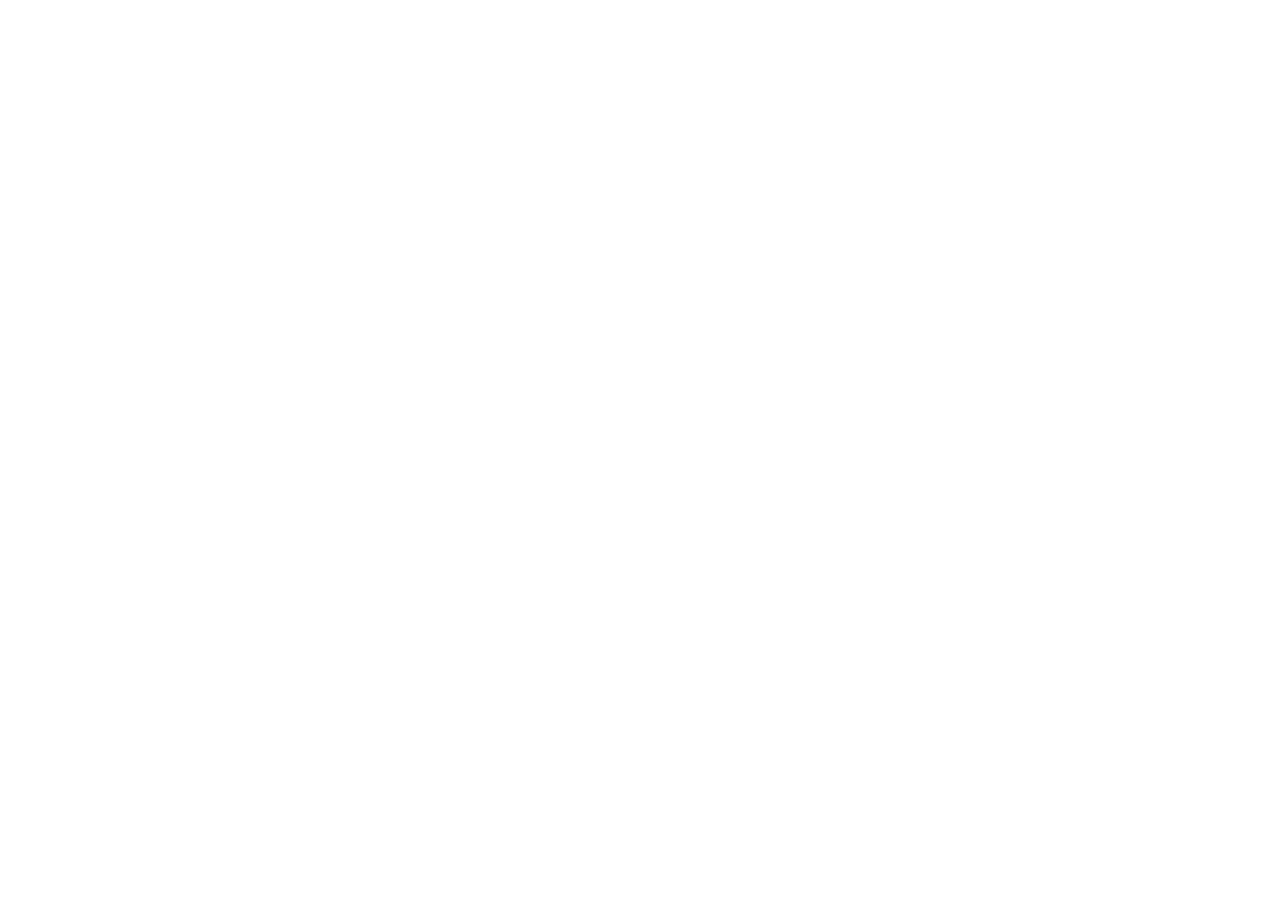
==== index.html @ 56149315 "完成了登陆和注册功能的开发" ====
<!DOCTYPE html>
<html lang="en">

<head>
    <meta charset="UTF-8">
    <meta http-equiv="X-UA-Compatible" content="IE=edge">
    <meta name="viewport" content="width=device-width, initial-scale=1.0">
    <title>Document</title>
</head>

<body>

</body>

</html>
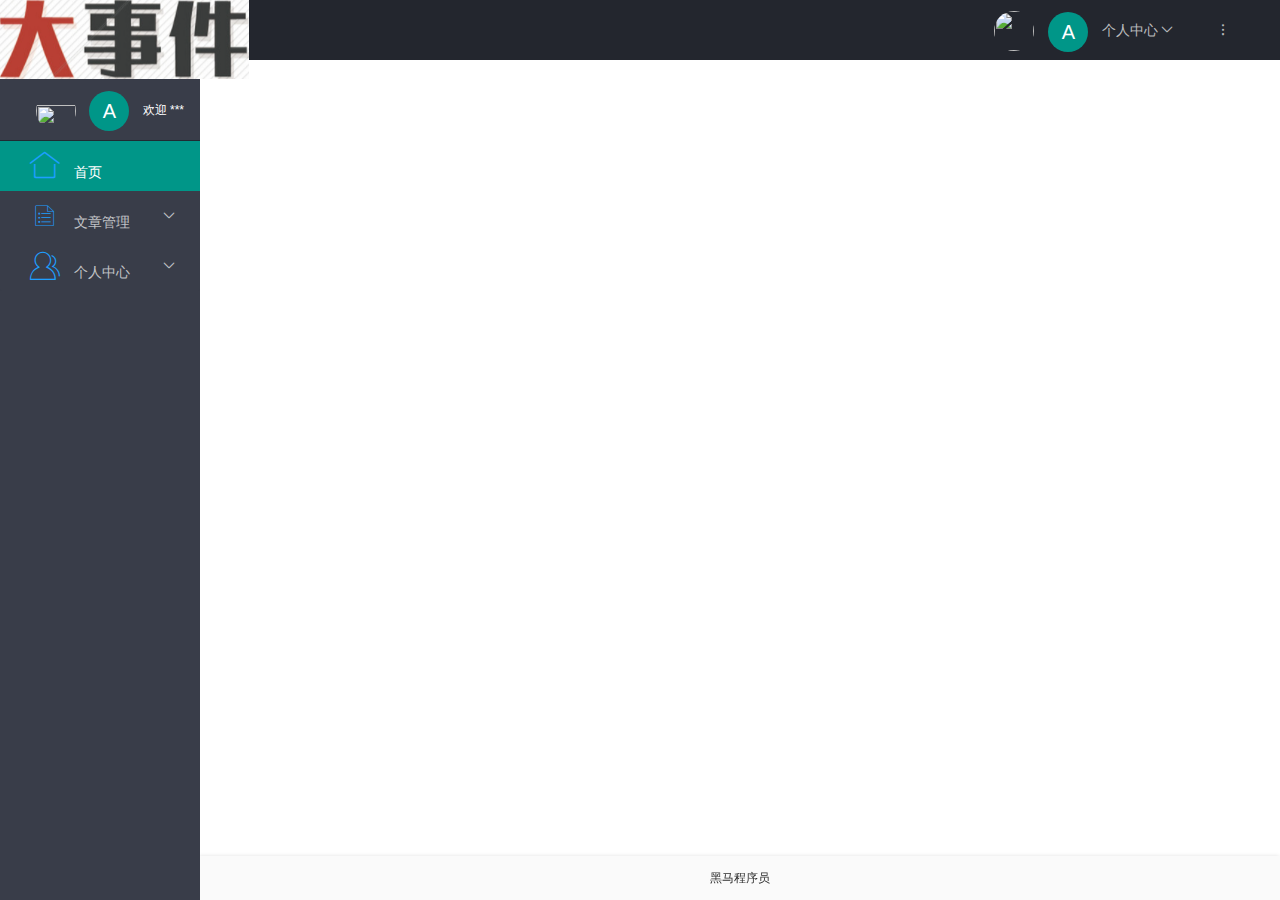
==== commit 5702a556: "完成了主页功能的开发" ====
--- a/index.html
+++ b/index.html
@@ -5,11 +5,123 @@
     <meta charset="UTF-8">
     <meta http-equiv="X-UA-Compatible" content="IE=edge">
     <meta name="viewport" content="width=device-width, initial-scale=1.0">
-    <title>Document</title>
+    <title>后台主页</title>
+    <!-- 导入 layui 的样式表 -->
+    <link rel="stylesheet" href="/layui-v2.6.8/layui/css/layui.css">
+    <!-- 导入自己的样式表 -->
+    <link rel="stylesheet" href="/css/index.css">
 </head>
 
 <body>
+    <div class="layui-layout layui-layout-admin">
+        <div class="layui-header">
+            <div class="layui-logo layui-hide-xs layui-bg-black">
+                <img src="/image/Snipaste_2021-07-27_11-24-51.png" alt="">
+            </div>
+            <!-- 头部区域（可配合layui 已有的水平导航） -->
 
+            <ul class="layui-nav layui-layout-right">
+                <li class="layui-nav-item layui-hide layui-show-md-inline-block">
+                    <a href="javascript:;" class="userinfo">
+                        <img src="//tva1.sinaimg.cn/crop.0.0.118.118.180/5db11ff4gw1e77d3nqrv8j203b03cweg.jpg" class="layui-nav-img">
+                        <span class="text-avatar">A</span> 个人中心&nbsp;&nbsp;
+                    </a>
+                    <dl class="layui-nav-child">
+                        <dd><a href="">基本资料</a></dd>
+                        <dd><a href="">更换头像</a></dd>
+                        <dd><a href="">重置密码</a></dd>
+                        <dd><a href="javascript:;" id="btnLogout"><i class="layui-icon layui-icon-logout" style="font-size: 30px; color: #1E9FFF;"></i> 退出</a></dd>
+                    </dl>
+                </li>
+                <li class="layui-nav-item" lay-header-event="menuRight" lay-unselect>
+                    <a href="javascript:;">
+                        <i class="layui-icon layui-icon-more-vertical"></i>
+                    </a>
+                </li>
+            </ul>
+        </div>
+
+        <div class="layui-side layui-bg-black">
+            <div class="layui-side-scroll">
+                <div class="userinfo">
+                    <img src="//tva1.sinaimg.cn/crop.0.0.118.118.180/5db11ff4gw1e77d3nqrv8j203b03cweg.jpg" class="layui-nav-img">
+                    <span class="text-avatar">A</span>
+                    <span id="welcome"> 欢迎 ***</span>
+                </div>
+                <!-- 左侧导航区域（可配合layui已有的垂直导航） -->
+                <ul class="layui-nav layui-nav-tree" lay-shrink="all">
+                    <li class="layui-nav-item layui-this"><a href="javascript:;" target="fm"><i class="layui-icon layui-icon-home" style="font-size: 30px; color: #1E9FFF;"></i> 首页</a></li>
+                    <li class="layui-nav-item">
+                        <a class="" href="javascript:;"><i class="layui-icon layui-icon-list" style="font-size: 30px; color: #1E9FFF;"></i> 文章管理</a>
+                        <dl class="layui-nav-child">
+                            <dd><a href="javascript:;"><i class="layui-icon layui-icon-app" style="font-size: 30px; color: #1E9FFF;"></i>  文章类别</a></dd>
+                            <dd><a href="javascript:;"><i class="layui-icon layui-icon-app" style="font-size: 30px; color: #1E9FFF;"></i>  文章列表</a></dd>
+                            <dd><a href="javascript:;"><i class="layui-icon layui-icon-app" style="font-size: 30px; color: #1E9FFF;"></i>  发布文章</a></dd>
+                        </dl>
+                    </li>
+                    <li class="layui-nav-item">
+                        <a href="javascript:;"><i class="layui-icon layui-icon-user" style="font-size: 30px; color: #1E9FFF;"></i> 个人中心</a>
+                        <dl class="layui-nav-child">
+                            <dd><a href="javascript:;"><i class="layui-icon layui-icon-app" style="font-size: 30px; color: #1E9FFF;"></i>基本资料</a></dd>
+                            <dd><a href="javascript:;"><i class="layui-icon layui-icon-app" style="font-size: 30px; color: #1E9FFF;"></i>更换头像</a></dd>
+                            <dd><a href="javascript:;"><i class="layui-icon layui-icon-app" style="font-size: 30px; color: #1E9FFF;"></i>重置密码</a></dd>
+                        </dl>
+                    </li>
+
+
+                </ul>
+            </div>
+        </div>
+
+        <div class="layui-body">
+            <!-- 内容主体区域 -->
+            <div style="padding: 15px;"><iframe name="fm" src="" frameborder="0"></iframe></div>
+        </div>
+
+        <div class="layui-footer">
+            <!-- 底部固定区域 -->
+            黑马程序员
+        </div>
+    </div>
+    <!-- 导入 layui 的js 文件 -->
+    <script src="/layui-v2.6.8/layui/layui.js"></script>
+    <!-- 导入 jQuery  -->
+    <script src="/js/jquery.min.js"></script>
+    <!-- 导入自己封装的baseAPI-->
+    <script src="/js/baseAPI.js"></script>
+    <!-- 导入自己的 js 文件 -->
+    <script src="/js/index.js"></script>
+    <script>
+        //JS 
+        layui.use(['element', 'layer', 'util'], function() {
+            var element = layui.element,
+                layer = layui.layer,
+                util = layui.util,
+                $ = layui.$;
+
+            //头部事件
+            util.event('lay-header-event', {
+                //左侧菜单事件
+                menuLeft: function(othis) {
+                    layer.msg('展开左侧菜单的操作', {
+                        icon: 0
+                    });
+                },
+                menuRight: function() {
+                    layer.open({
+                        type: 1,
+                        content: '<div style="padding: 15px;">处理右侧面板的操作</div>',
+                        area: ['260px', '100%'],
+                        offset: 'rt' //右上角
+                            ,
+                        anim: 5,
+                        shadeClose: true
+                    });
+                }
+            });
+
+        });
+    </script>
 </body>
 
 </html>--- a/layui-v2.6.8/layui/css/layui.css
+++ b/layui-v2.6.8/layui/css/layui.css
@@ -0,0 +1 @@
+.layui-inline,img{display:inline-block;vertical-align:middle}h1,h2,h3,h4,h5,h6{font-weight:400}a,body{color:#333}.layui-edge,.layui-header,.layui-inline,.layui-main{position:relative}.layui-edge,hr{height:0;overflow:hidden}.layui-layout-body,.layui-side,.layui-side-scroll{overflow-x:hidden}.layui-edge,.layui-elip,hr{overflow:hidden}.layui-btn,.layui-edge,.layui-inline,img{vertical-align:middle}.layui-btn,.layui-disabled,.layui-icon,.layui-unselect{-moz-user-select:none;-webkit-user-select:none;-ms-user-select:none}blockquote,body,button,dd,div,dl,dt,form,h1,h2,h3,h4,h5,h6,input,li,ol,p,pre,td,textarea,th,ul{margin:0;padding:0;-webkit-tap-highlight-color:rgba(0,0,0,0)}a:active,a:hover{outline:0}img{border:none}li{list-style:none}table{border-collapse:collapse;border-spacing:0}h4,h5,h6{font-size:100%}button,input,optgroup,option,select,textarea{font-family:inherit;font-size:inherit;font-style:inherit;font-weight:inherit;outline:0}pre{white-space:pre-wrap;white-space:-moz-pre-wrap;white-space:-pre-wrap;white-space:-o-pre-wrap;word-wrap:break-word}body{line-height:1.6;color:rgba(0,0,0,.85);font:14px Helvetica Neue,Helvetica,PingFang SC,Tahoma,Arial,sans-serif}hr{line-height:0;margin:10px 0;padding:0;border:none!important;border-bottom:1px solid #eee!important;clear:both;background:0 0}a{text-decoration:none}a:hover{color:#777}a cite{font-style:normal;*cursor:pointer}.layui-border-box,.layui-border-box *{box-sizing:border-box}.layui-box,.layui-box *{box-sizing:content-box}.layui-clear{clear:both;*zoom:1}.layui-clear:after{content:'\20';clear:both;*zoom:1;display:block;height:0}.layui-inline{*display:inline;*zoom:1}.layui-btn,.layui-btn-group,.layui-edge{display:inline-block}.layui-edge{width:0;border-width:6px;border-style:dashed;border-color:transparent}.layui-edge-top{top:-4px;border-bottom-color:#999;border-bottom-style:solid}.layui-edge-right{border-left-color:#999;border-left-style:solid}.layui-edge-bottom{top:2px;border-top-color:#999;border-top-style:solid}.layui-edge-left{border-right-color:#999;border-right-style:solid}.layui-elip{text-overflow:ellipsis;white-space:nowrap}.layui-disabled,.layui-disabled:hover{color:#d2d2d2!important;cursor:not-allowed!important}.layui-circle{border-radius:100%}.layui-show{display:block!important}.layui-hide{display:none!important}.layui-show-v{visibility:visible!important}.layui-hide-v{visibility:hidden!important}@font-face{font-family:layui-icon;src:url(../font/iconfont.eot?v=256);src:url(../font/iconfont.eot?v=256#iefix) format('embedded-opentype'),url(../font/iconfont.woff2?v=256) format('woff2'),url(../font/iconfont.woff?v=256) format('woff'),url(../font/iconfont.ttf?v=256) format('truetype'),url(../font/iconfont.svg?v=256#layui-icon) format('svg')}.layui-icon{font-family:layui-icon!important;font-size:16px;font-style:normal;-webkit-font-smoothing:antialiased;-moz-osx-font-smoothing:grayscale}.layui-icon-reply-fill:before{content:"\e611"}.layui-icon-set-fill:before{content:"\e614"}.layui-icon-menu-fill:before{content:"\e60f"}.layui-icon-search:before{content:"\e615"}.layui-icon-share:before{content:"\e641"}.layui-icon-set-sm:before{content:"\e620"}.layui-icon-engine:before{content:"\e628"}.layui-icon-close:before{content:"\1006"}.layui-icon-close-fill:before{content:"\1007"}.layui-icon-chart-screen:before{content:"\e629"}.layui-icon-star:before{content:"\e600"}.layui-icon-circle-dot:before{content:"\e617"}.layui-icon-chat:before{content:"\e606"}.layui-icon-release:before{content:"\e609"}.layui-icon-list:before{content:"\e60a"}.layui-icon-chart:before{content:"\e62c"}.layui-icon-ok-circle:before{content:"\1005"}.layui-icon-layim-theme:before{content:"\e61b"}.layui-icon-table:before{content:"\e62d"}.layui-icon-right:before{content:"\e602"}.layui-icon-left:before{content:"\e603"}.layui-icon-cart-simple:before{content:"\e698"}.layui-icon-face-cry:before{content:"\e69c"}.layui-icon-face-smile:before{content:"\e6af"}.layui-icon-survey:before{content:"\e6b2"}.layui-icon-tree:before{content:"\e62e"}.layui-icon-ie:before{content:"\e7bb"}.layui-icon-upload-circle:before{content:"\e62f"}.layui-icon-add-circle:before{content:"\e61f"}.layui-icon-download-circle:before{content:"\e601"}.layui-icon-templeate-1:before{content:"\e630"}.layui-icon-util:before{content:"\e631"}.layui-icon-face-surprised:before{content:"\e664"}.layui-icon-edit:before{content:"\e642"}.layui-icon-speaker:before{content:"\e645"}.layui-icon-down:before{content:"\e61a"}.layui-icon-file:before{content:"\e621"}.layui-icon-layouts:before{content:"\e632"}.layui-icon-rate-half:before{content:"\e6c9"}.layui-icon-add-circle-fine:before{content:"\e608"}.layui-icon-prev-circle:before{content:"\e633"}.layui-icon-read:before{content:"\e705"}.layui-icon-404:before{content:"\e61c"}.layui-icon-carousel:before{content:"\e634"}.layui-icon-help:before{content:"\e607"}.layui-icon-code-circle:before{content:"\e635"}.layui-icon-windows:before{content:"\e67f"}.layui-icon-water:before{content:"\e636"}.layui-icon-username:before{content:"\e66f"}.layui-icon-find-fill:before{content:"\e670"}.layui-icon-about:before{content:"\e60b"}.layui-icon-location:before{content:"\e715"}.layui-icon-up:before{content:"\e619"}.layui-icon-pause:before{content:"\e651"}.layui-icon-date:before{content:"\e637"}.layui-icon-layim-uploadfile:before{content:"\e61d"}.layui-icon-delete:before{content:"\e640"}.layui-icon-play:before{content:"\e652"}.layui-icon-top:before{content:"\e604"}.layui-icon-firefox:before{content:"\e686"}.layui-icon-friends:before{content:"\e612"}.layui-icon-refresh-3:before{content:"\e9aa"}.layui-icon-ok:before{content:"\e605"}.layui-icon-layer:before{content:"\e638"}.layui-icon-face-smile-fine:before{content:"\e60c"}.layui-icon-dollar:before{content:"\e659"}.layui-icon-group:before{content:"\e613"}.layui-icon-layim-download:before{content:"\e61e"}.layui-icon-picture-fine:before{content:"\e60d"}.layui-icon-link:before{content:"\e64c"}.layui-icon-diamond:before{content:"\e735"}.layui-icon-log:before{content:"\e60e"}.layui-icon-key:before{content:"\e683"}.layui-icon-rate-solid:before{content:"\e67a"}.layui-icon-fonts-del:before{content:"\e64f"}.layui-icon-unlink:before{content:"\e64d"}.layui-icon-fonts-clear:before{content:"\e639"}.layui-icon-triangle-r:before{content:"\e623"}.layui-icon-circle:before{content:"\e63f"}.layui-icon-radio:before{content:"\e643"}.layui-icon-align-center:before{content:"\e647"}.layui-icon-align-right:before{content:"\e648"}.layui-icon-align-left:before{content:"\e649"}.layui-icon-loading-1:before{content:"\e63e"}.layui-icon-return:before{content:"\e65c"}.layui-icon-fonts-strong:before{content:"\e62b"}.layui-icon-upload:before{content:"\e67c"}.layui-icon-dialogue:before{content:"\e63a"}.layui-icon-video:before{content:"\e6ed"}.layui-icon-headset:before{content:"\e6fc"}.layui-icon-cellphone-fine:before{content:"\e63b"}.layui-icon-add-1:before{content:"\e654"}.layui-icon-face-smile-b:before{content:"\e650"}.layui-icon-fonts-html:before{content:"\e64b"}.layui-icon-screen-full:before{content:"\e622"}.layui-icon-form:before{content:"\e63c"}.layui-icon-cart:before{content:"\e657"}.layui-icon-camera-fill:before{content:"\e65d"}.layui-icon-tabs:before{content:"\e62a"}.layui-icon-heart-fill:before{content:"\e68f"}.layui-icon-fonts-code:before{content:"\e64e"}.layui-icon-ios:before{content:"\e680"}.layui-icon-at:before{content:"\e687"}.layui-icon-fire:before{content:"\e756"}.layui-icon-set:before{content:"\e716"}.layui-icon-fonts-u:before{content:"\e646"}.layui-icon-triangle-d:before{content:"\e625"}.layui-icon-tips:before{content:"\e702"}.layui-icon-picture:before{content:"\e64a"}.layui-icon-more-vertical:before{content:"\e671"}.layui-icon-bluetooth:before{content:"\e689"}.layui-icon-flag:before{content:"\e66c"}.layui-icon-loading:before{content:"\e63d"}.layui-icon-fonts-i:before{content:"\e644"}.layui-icon-refresh-1:before{content:"\e666"}.layui-icon-rmb:before{content:"\e65e"}.layui-icon-addition:before{content:"\e624"}.layui-icon-home:before{content:"\e68e"}.layui-icon-time:before{content:"\e68d"}.layui-icon-user:before{content:"\e770"}.layui-icon-notice:before{content:"\e667"}.layui-icon-chrome:before{content:"\e68a"}.layui-icon-edge:before{content:"\e68b"}.layui-icon-login-weibo:before{content:"\e675"}.layui-icon-voice:before{content:"\e688"}.layui-icon-upload-drag:before{content:"\e681"}.layui-icon-login-qq:before{content:"\e676"}.layui-icon-snowflake:before{content:"\e6b1"}.layui-icon-heart:before{content:"\e68c"}.layui-icon-logout:before{content:"\e682"}.layui-icon-file-b:before{content:"\e655"}.layui-icon-template:before{content:"\e663"}.layui-icon-transfer:before{content:"\e691"}.layui-icon-auz:before{content:"\e672"}.layui-icon-console:before{content:"\e665"}.layui-icon-app:before{content:"\e653"}.layui-icon-prev:before{content:"\e65a"}.layui-icon-website:before{content:"\e7ae"}.layui-icon-next:before{content:"\e65b"}.layui-icon-component:before{content:"\e857"}.layui-icon-android:before{content:"\e684"}.layui-icon-more:before{content:"\e65f"}.layui-icon-login-wechat:before{content:"\e677"}.layui-icon-shrink-right:before{content:"\e668"}.layui-icon-spread-left:before{content:"\e66b"}.layui-icon-camera:before{content:"\e660"}.layui-icon-note:before{content:"\e66e"}.layui-icon-refresh:before{content:"\e669"}.layui-icon-female:before{content:"\e661"}.layui-icon-male:before{content:"\e662"}.layui-icon-screen-restore:before{content:"\e758"}.layui-icon-password:before{content:"\e673"}.layui-icon-senior:before{content:"\e674"}.layui-icon-theme:before{content:"\e66a"}.layui-icon-tread:before{content:"\e6c5"}.layui-icon-praise:before{content:"\e6c6"}.layui-icon-star-fill:before{content:"\e658"}.layui-icon-rate:before{content:"\e67b"}.layui-icon-template-1:before{content:"\e656"}.layui-icon-vercode:before{content:"\e679"}.layui-icon-service:before{content:"\e626"}.layui-icon-cellphone:before{content:"\e678"}.layui-icon-print:before{content:"\e66d"}.layui-icon-cols:before{content:"\e610"}.layui-icon-wifi:before{content:"\e7e0"}.layui-icon-export:before{content:"\e67d"}.layui-icon-rss:before{content:"\e808"}.layui-icon-slider:before{content:"\e714"}.layui-icon-email:before{content:"\e618"}.layui-icon-subtraction:before{content:"\e67e"}.layui-icon-mike:before{content:"\e6dc"}.layui-icon-light:before{content:"\e748"}.layui-icon-gift:before{content:"\e627"}.layui-icon-mute:before{content:"\e685"}.layui-icon-reduce-circle:before{content:"\e616"}.layui-icon-music:before{content:"\e690"}.layui-main{width:1140px;margin:0 auto}.layui-header{z-index:1000;height:60px}.layui-header a:hover{transition:all .5s;-webkit-transition:all .5s}.layui-side{position:fixed;left:0;top:0;bottom:0;z-index:999;width:200px}.layui-side-scroll{position:relative;width:220px;height:100%}.layui-body{position:relative;left:200px;right:0;top:0;bottom:0;z-index:900;width:auto;box-sizing:border-box}.layui-layout-admin .layui-header{position:fixed;top:0;left:0;right:0;background-color:#23262E}.layui-layout-admin .layui-side{top:60px;width:200px;overflow-x:hidden}.layui-layout-admin .layui-body{position:absolute;top:60px;padding-bottom:44px}.layui-layout-admin .layui-main{width:auto;margin:0 15px}.layui-layout-admin .layui-footer{position:fixed;left:200px;right:0;bottom:0;z-index:990;height:44px;line-height:44px;padding:0 15px;box-shadow:-1px 0 4px rgb(0 0 0 / 12%);background-color:#FAFAFA}.layui-layout-admin .layui-logo{position:absolute;left:0;top:0;width:200px;height:100%;line-height:60px;text-align:center;color:#009688;font-size:16px;box-shadow:0 1px 2px 0 rgb(0 0 0 / 15%)}.layui-layout-admin .layui-header .layui-nav{background:0 0}.layui-layout-left{position:absolute!important;left:200px;top:0}.layui-layout-right{position:absolute!important;right:0;top:0}.layui-container{position:relative;margin:0 auto;padding:0 15px;box-sizing:border-box}.layui-fluid{position:relative;margin:0 auto;padding:0 15px}.layui-row:after,.layui-row:before{content:"";display:block;clear:both}.layui-col-lg1,.layui-col-lg10,.layui-col-lg11,.layui-col-lg12,.layui-col-lg2,.layui-col-lg3,.layui-col-lg4,.layui-col-lg5,.layui-col-lg6,.layui-col-lg7,.layui-col-lg8,.layui-col-lg9,.layui-col-md1,.layui-col-md10,.layui-col-md11,.layui-col-md12,.layui-col-md2,.layui-col-md3,.layui-col-md4,.layui-col-md5,.layui-col-md6,.layui-col-md7,.layui-col-md8,.layui-col-md9,.layui-col-sm1,.layui-col-sm10,.layui-col-sm11,.layui-col-sm12,.layui-col-sm2,.layui-col-sm3,.layui-col-sm4,.layui-col-sm5,.layui-col-sm6,.layui-col-sm7,.layui-col-sm8,.layui-col-sm9,.layui-col-xs1,.layui-col-xs10,.layui-col-xs11,.layui-col-xs12,.layui-col-xs2,.layui-col-xs3,.layui-col-xs4,.layui-col-xs5,.layui-col-xs6,.layui-col-xs7,.layui-col-xs8,.layui-col-xs9{position:relative;display:block;box-sizing:border-box}.layui-col-xs1,.layui-col-xs10,.layui-col-xs11,.layui-col-xs12,.layui-col-xs2,.layui-col-xs3,.layui-col-xs4,.layui-col-xs5,.layui-col-xs6,.layui-col-xs7,.layui-col-xs8,.layui-col-xs9{float:left}.layui-col-xs1{width:8.33333333%}.layui-col-xs2{width:16.66666667%}.layui-col-xs3{width:25%}.layui-col-xs4{width:33.33333333%}.layui-col-xs5{width:41.66666667%}.layui-col-xs6{width:50%}.layui-col-xs7{width:58.33333333%}.layui-col-xs8{width:66.66666667%}.layui-col-xs9{width:75%}.layui-col-xs10{width:83.33333333%}.layui-col-xs11{width:91.66666667%}.layui-col-xs12{width:100%}.layui-col-xs-offset1{margin-left:8.33333333%}.layui-col-xs-offset2{margin-left:16.66666667%}.layui-col-xs-offset3{margin-left:25%}.layui-col-xs-offset4{margin-left:33.33333333%}.layui-col-xs-offset5{margin-left:41.66666667%}.layui-col-xs-offset6{margin-left:50%}.layui-col-xs-offset7{margin-left:58.33333333%}.layui-col-xs-offset8{margin-left:66.66666667%}.layui-col-xs-offset9{margin-left:75%}.layui-col-xs-offset10{margin-left:83.33333333%}.layui-col-xs-offset11{margin-left:91.66666667%}.layui-col-xs-offset12{margin-left:100%}@media screen and (max-width:768px){.layui-hide-xs{display:none!important}.layui-show-xs-block{display:block!important}.layui-show-xs-inline{display:inline!important}.layui-show-xs-inline-block{display:inline-block!important}}@media screen and (min-width:768px){.layui-container{width:750px}.layui-hide-sm{display:none!important}.layui-show-sm-block{display:block!important}.layui-show-sm-inline{display:inline!important}.layui-show-sm-inline-block{display:inline-block!important}.layui-col-sm1,.layui-col-sm10,.layui-col-sm11,.layui-col-sm12,.layui-col-sm2,.layui-col-sm3,.layui-col-sm4,.layui-col-sm5,.layui-col-sm6,.layui-col-sm7,.layui-col-sm8,.layui-col-sm9{float:left}.layui-col-sm1{width:8.33333333%}.layui-col-sm2{width:16.66666667%}.layui-col-sm3{width:25%}.layui-col-sm4{width:33.33333333%}.layui-col-sm5{width:41.66666667%}.layui-col-sm6{width:50%}.layui-col-sm7{width:58.33333333%}.layui-col-sm8{width:66.66666667%}.layui-col-sm9{width:75%}.layui-col-sm10{width:83.33333333%}.layui-col-sm11{width:91.66666667%}.layui-col-sm12{width:100%}.layui-col-sm-offset1{margin-left:8.33333333%}.layui-col-sm-offset2{margin-left:16.66666667%}.layui-col-sm-offset3{margin-left:25%}.layui-col-sm-offset4{margin-left:33.33333333%}.layui-col-sm-offset5{margin-left:41.66666667%}.layui-col-sm-offset6{margin-left:50%}.layui-col-sm-offset7{margin-left:58.33333333%}.layui-col-sm-offset8{margin-left:66.66666667%}.layui-col-sm-offset9{margin-left:75%}.layui-col-sm-offset10{margin-left:83.33333333%}.layui-col-sm-offset11{margin-left:91.66666667%}.layui-col-sm-offset12{margin-left:100%}}@media screen and (min-width:992px){.layui-container{width:970px}.layui-hide-md{display:none!important}.layui-show-md-block{display:block!important}.layui-show-md-inline{display:inline!important}.layui-show-md-inline-block{display:inline-block!important}.layui-col-md1,.layui-col-md10,.layui-col-md11,.layui-col-md12,.layui-col-md2,.layui-col-md3,.layui-col-md4,.layui-col-md5,.layui-col-md6,.layui-col-md7,.layui-col-md8,.layui-col-md9{float:left}.layui-col-md1{width:8.33333333%}.layui-col-md2{width:16.66666667%}.layui-col-md3{width:25%}.layui-col-md4{width:33.33333333%}.layui-col-md5{width:41.66666667%}.layui-col-md6{width:50%}.layui-col-md7{width:58.33333333%}.layui-col-md8{width:66.66666667%}.layui-col-md9{width:75%}.layui-col-md10{width:83.33333333%}.layui-col-md11{width:91.66666667%}.layui-col-md12{width:100%}.layui-col-md-offset1{margin-left:8.33333333%}.layui-col-md-offset2{margin-left:16.66666667%}.layui-col-md-offset3{margin-left:25%}.layui-col-md-offset4{margin-left:33.33333333%}.layui-col-md-offset5{margin-left:41.66666667%}.layui-col-md-offset6{margin-left:50%}.layui-col-md-offset7{margin-left:58.33333333%}.layui-col-md-offset8{margin-left:66.66666667%}.layui-col-md-offset9{margin-left:75%}.layui-col-md-offset10{margin-left:83.33333333%}.layui-col-md-offset11{margin-left:91.66666667%}.layui-col-md-offset12{margin-left:100%}}@media screen and (min-width:1200px){.layui-container{width:1170px}.layui-hide-lg{display:none!important}.layui-show-lg-block{display:block!important}.layui-show-lg-inline{display:inline!important}.layui-show-lg-inline-block{display:inline-block!important}.layui-col-lg1,.layui-col-lg10,.layui-col-lg11,.layui-col-lg12,.layui-col-lg2,.layui-col-lg3,.layui-col-lg4,.layui-col-lg5,.layui-col-lg6,.layui-col-lg7,.layui-col-lg8,.layui-col-lg9{float:left}.layui-col-lg1{width:8.33333333%}.layui-col-lg2{width:16.66666667%}.layui-col-lg3{width:25%}.layui-col-lg4{width:33.33333333%}.layui-col-lg5{width:41.66666667%}.layui-col-lg6{width:50%}.layui-col-lg7{width:58.33333333%}.layui-col-lg8{width:66.66666667%}.layui-col-lg9{width:75%}.layui-col-lg10{width:83.33333333%}.layui-col-lg11{width:91.66666667%}.layui-col-lg12{width:100%}.layui-col-lg-offset1{margin-left:8.33333333%}.layui-col-lg-offset2{margin-left:16.66666667%}.layui-col-lg-offset3{margin-left:25%}.layui-col-lg-offset4{margin-left:33.33333333%}.layui-col-lg-offset5{margin-left:41.66666667%}.layui-col-lg-offset6{margin-left:50%}.layui-col-lg-offset7{margin-left:58.33333333%}.layui-col-lg-offset8{margin-left:66.66666667%}.layui-col-lg-offset9{margin-left:75%}.layui-col-lg-offset10{margin-left:83.33333333%}.layui-col-lg-offset11{margin-left:91.66666667%}.layui-col-lg-offset12{margin-left:100%}}.layui-col-space1{margin:-.5px}.layui-col-space1>*{padding:.5px}.layui-col-space2{margin:-1px}.layui-col-space2>*{padding:1px}.layui-col-space4{margin:-2px}.layui-col-space4>*{padding:2px}.layui-col-space5{margin:-2.5px}.layui-col-space5>*{padding:2.5px}.layui-col-space6{margin:-3px}.layui-col-space6>*{padding:3px}.layui-col-space8{margin:-4px}.layui-col-space8>*{padding:4px}.layui-col-space10{margin:-5px}.layui-col-space10>*{padding:5px}.layui-col-space12{margin:-6px}.layui-col-space12>*{padding:6px}.layui-col-space14{margin:-7px}.layui-col-space14>*{padding:7px}.layui-col-space15{margin:-7.5px}.layui-col-space15>*{padding:7.5px}.layui-col-space16{margin:-8px}.layui-col-space16>*{padding:8px}.layui-col-space18{margin:-9px}.layui-col-space18>*{padding:9px}.layui-col-space20{margin:-10px}.layui-col-space20>*{padding:10px}.layui-col-space22{margin:-11px}.layui-col-space22>*{padding:11px}.layui-col-space24{margin:-12px}.layui-col-space24>*{padding:12px}.layui-col-space25{margin:-12.5px}.layui-col-space25>*{padding:12.5px}.layui-col-space26{margin:-13px}.layui-col-space26>*{padding:13px}.layui-col-space28{margin:-14px}.layui-col-space28>*{padding:14px}.layui-col-space30{margin:-15px}.layui-col-space30>*{padding:15px}.layui-btn,.layui-input,.layui-select,.layui-textarea,.layui-upload-button{outline:0;-webkit-appearance:none;transition:all .3s;-webkit-transition:all .3s;box-sizing:border-box}.layui-elem-quote{margin-bottom:10px;padding:15px;line-height:1.6;border-left:5px solid #5FB878;border-radius:0 2px 2px 0;background-color:#FAFAFA}.layui-quote-nm{border-style:solid;border-width:1px 1px 1px 5px;background:0 0}.layui-elem-field{margin-bottom:10px;padding:0;border-width:1px;border-style:solid}.layui-elem-field legend{margin-left:20px;padding:0 10px;font-size:20px;font-weight:300}.layui-field-title{margin:10px 0 20px;border-width:1px 0 0}.layui-field-box{padding:15px}.layui-field-title .layui-field-box{padding:10px 0}.layui-progress{position:relative;height:6px;border-radius:20px;background-color:#eee}.layui-progress-bar{position:absolute;left:0;top:0;width:0;max-width:100%;height:6px;border-radius:20px;text-align:right;background-color:#5FB878;transition:all .3s;-webkit-transition:all .3s}.layui-progress-big,.layui-progress-big .layui-progress-bar{height:18px;line-height:18px}.layui-progress-text{position:relative;top:-20px;line-height:18px;font-size:12px;color:#666}.layui-progress-big .layui-progress-text{position:static;padding:0 10px;color:#fff}.layui-collapse{border-width:1px;border-style:solid;border-radius:2px}.layui-colla-content,.layui-colla-item{border-top-width:1px;border-top-style:solid}.layui-colla-item:first-child{border-top:none}.layui-colla-title{position:relative;height:42px;line-height:42px;padding:0 15px 0 35px;color:#333;background-color:#FAFAFA;cursor:pointer;font-size:14px;overflow:hidden}.layui-colla-content{display:none;padding:10px 15px;line-height:1.6;color:#666}.layui-colla-icon{position:absolute;left:15px;top:0;font-size:14px}.layui-card-body,.layui-card-header,.layui-form-label,.layui-form-mid,.layui-form-select,.layui-input-block,.layui-input-inline,.layui-panel,.layui-textarea{position:relative}.layui-card{margin-bottom:15px;border-radius:2px;background-color:#fff;box-shadow:0 1px 2px 0 rgba(0,0,0,.05)}.layui-form-select dl,.layui-panel{box-shadow:1px 1px 4px rgb(0 0 0 / 8%)}.layui-card:last-child{margin-bottom:0}.layui-card-header{height:42px;line-height:42px;padding:0 15px;border-bottom:1px solid #f6f6f6;color:#333;border-radius:2px 2px 0 0;font-size:14px}.layui-card-body{padding:10px 15px;line-height:24px}.layui-card-body[pad15]{padding:15px}.layui-card-body[pad20]{padding:20px}.layui-card-body .layui-table{margin:5px 0}.layui-card .layui-tab{margin:0}.layui-panel{border-width:1px;border-style:solid;border-radius:2px;background-color:#fff;color:#666}.layui-bg-black,.layui-bg-blue,.layui-bg-cyan,.layui-bg-green,.layui-bg-orange,.layui-bg-red{color:#fff!important}.layui-panel-window{position:relative;padding:15px;border-radius:0;border-top:5px solid #eee;background-color:#fff}.layui-border,.layui-border-black,.layui-border-blue,.layui-border-cyan,.layui-border-green,.layui-border-orange,.layui-border-red{border-width:1px;border-style:solid}.layui-auxiliar-moving{position:fixed;left:0;right:0;top:0;bottom:0;width:100%;height:100%;background:0 0;z-index:9999999999}.layui-bg-red{background-color:#FF5722!important}.layui-bg-orange{background-color:#FFB800!important}.layui-bg-green{background-color:#009688!important}.layui-bg-cyan{background-color:#2F4056!important}.layui-bg-blue{background-color:#1E9FFF!important}.layui-bg-black{background-color:#393D49!important}.layui-bg-gray{background-color:#FAFAFA!important;color:#666!important}.layui-badge-rim,.layui-border,.layui-colla-content,.layui-colla-item,.layui-collapse,.layui-elem-field,.layui-form-pane .layui-form-item[pane],.layui-form-pane .layui-form-label,.layui-input,.layui-layedit,.layui-layedit-tool,.layui-panel,.layui-quote-nm,.layui-select,.layui-tab-bar,.layui-tab-card,.layui-tab-title,.layui-tab-title .layui-this:after,.layui-textarea{border-color:#eee}.layui-border{color:#666!important}.layui-border-red{border-color:#FF5722!important;color:#FF5722!important}.layui-border-orange{border-color:#FFB800!important;color:#FFB800!important}.layui-border-green{border-color:#009688!important;color:#009688!important}.layui-border-cyan{border-color:#2F4056!important;color:#2F4056!important}.layui-border-blue{border-color:#1E9FFF!important;color:#1E9FFF!important}.layui-border-black{border-color:#393D49!important;color:#393D49!important}.layui-timeline-item:before{background-color:#eee}.layui-text{line-height:1.6;font-size:14px;color:#666}.layui-text h1,.layui-text h2,.layui-text h3{font-weight:500;color:#333}.layui-text h1{font-size:30px}.layui-text h2{font-size:24px}.layui-text h3{font-size:18px}.layui-text a:not(.layui-btn){color:#01AAED}.layui-text a:not(.layui-btn):hover{text-decoration:underline}.layui-text ul{padding:5px 0 5px 15px}.layui-text ul li{margin-top:5px;list-style-type:disc}.layui-text em,.layui-word-aux{color:#999!important;padding-left:5px!important;padding-right:5px!important}.layui-text p{margin:10px 0}.layui-text p:first-child{margin-top:0}.layui-font-12{font-size:12px!important}.layui-font-14{font-size:14px!important}.layui-font-16{font-size:16px!important}.layui-font-18{font-size:18px!important}.layui-font-20{font-size:20px!important}.layui-font-red{color:#FF5722!important}.layui-font-orange{color:#FFB800!important}.layui-font-green{color:#009688!important}.layui-font-cyan{color:#2F4056!important}.layui-font-blue{color:#01AAED!important}.layui-font-black{color:#000!important}.layui-font-gray{color:#c2c2c2!important}.layui-btn{height:38px;line-height:38px;border:1px solid transparent;padding:0 18px;background-color:#009688;color:#fff;white-space:nowrap;text-align:center;font-size:14px;border-radius:2px;cursor:pointer}.layui-btn:hover{opacity:.8;filter:alpha(opacity=80);color:#fff}.layui-btn:active{opacity:1;filter:alpha(opacity=100)}.layui-btn+.layui-btn{margin-left:10px}.layui-btn-container{font-size:0}.layui-btn-container .layui-btn{margin-right:10px;margin-bottom:10px}.layui-btn-container .layui-btn+.layui-btn{margin-left:0}.layui-table .layui-btn-container .layui-btn{margin-bottom:9px}.layui-btn-radius{border-radius:100px}.layui-btn .layui-icon{padding:0 2px;vertical-align:middle\9;vertical-align:bottom}.layui-btn-primary{border-color:#d2d2d2;background:0 0;color:#666}.layui-btn-primary:hover{border-color:#009688;color:#333}.layui-btn-normal{background-color:#1E9FFF}.layui-btn-warm{background-color:#FFB800}.layui-btn-danger{background-color:#FF5722}.layui-btn-checked{background-color:#5FB878}.layui-btn-disabled,.layui-btn-disabled:active,.layui-btn-disabled:hover{border-color:#eee!important;background-color:#FBFBFB!important;color:#d2d2d2!important;cursor:not-allowed!important;opacity:1}.layui-btn-lg{height:44px;line-height:44px;padding:0 25px;font-size:16px}.layui-btn-sm{height:30px;line-height:30px;padding:0 10px;font-size:12px}.layui-btn-xs{height:22px;line-height:22px;padding:0 5px;font-size:12px}.layui-btn-xs i{font-size:12px!important}.layui-btn-group{vertical-align:middle;font-size:0}.layui-btn-group .layui-btn{margin-left:0!important;margin-right:0!important;border-left:1px solid rgba(255,255,255,.5);border-radius:0}.layui-btn-group .layui-btn-primary{border-left:none}.layui-btn-group .layui-btn-primary:hover{border-color:#d2d2d2;color:#009688}.layui-btn-group .layui-btn:first-child{border-left:none;border-radius:2px 0 0 2px}.layui-btn-group .layui-btn-primary:first-child{border-left:1px solid #d2d2d2}.layui-btn-group .layui-btn:last-child{border-radius:0 2px 2px 0}.layui-btn-group .layui-btn+.layui-btn{margin-left:0}.layui-btn-group+.layui-btn-group{margin-left:10px}.layui-btn-fluid{width:100%}.layui-input,.layui-select,.layui-textarea{height:38px;line-height:1.3;line-height:38px\9;border-width:1px;border-style:solid;background-color:#fff;color:rgba(0,0,0,.85);border-radius:2px}.layui-input::-webkit-input-placeholder,.layui-select::-webkit-input-placeholder,.layui-textarea::-webkit-input-placeholder{line-height:1.3}.layui-input,.layui-textarea{display:block;width:100%;padding-left:10px}.layui-input:hover,.layui-textarea:hover{border-color:#eee!important}.layui-input:focus,.layui-textarea:focus{border-color:#d2d2d2!important}.layui-textarea{min-height:100px;height:auto;line-height:20px;padding:6px 10px;resize:vertical}.layui-select{padding:0 10px}.layui-form input[type=checkbox],.layui-form input[type=radio],.layui-form select{display:none}.layui-form [lay-ignore]{display:initial}.layui-form-item{margin-bottom:15px;clear:both;*zoom:1}.layui-form-item:after{content:'\20';clear:both;*zoom:1;display:block;height:0}.layui-form-label{float:left;display:block;padding:9px 15px;width:80px;font-weight:400;line-height:20px;text-align:right}.layui-form-label-col{display:block;float:none;padding:9px 0;line-height:20px;text-align:left}.layui-form-item .layui-inline{margin-bottom:5px;margin-right:10px}.layui-input-block{margin-left:110px;min-height:36px}.layui-input-inline{display:inline-block;vertical-align:middle}.layui-form-item .layui-input-inline{float:left;width:190px;margin-right:10px}.layui-form-text .layui-input-inline{width:auto}.layui-form-mid{float:left;display:block;padding:9px 0!important;line-height:20px;margin-right:10px}.layui-form-danger+.layui-form-select .layui-input,.layui-form-danger:focus{border-color:#FF5722!important}.layui-form-select .layui-input{padding-right:30px;cursor:pointer}.layui-form-select .layui-edge{position:absolute;right:10px;top:50%;margin-top:-3px;cursor:pointer;border-width:6px;border-top-color:#c2c2c2;border-top-style:solid;transition:all .3s;-webkit-transition:all .3s}.layui-form-select dl{display:none;position:absolute;left:0;top:42px;padding:5px 0;z-index:899;min-width:100%;border:1px solid #eee;max-height:300px;overflow-y:auto;background-color:#fff;border-radius:2px;box-sizing:border-box}.layui-form-select dl dd,.layui-form-select dl dt{padding:0 10px;line-height:36px;white-space:nowrap;overflow:hidden;text-overflow:ellipsis}.layui-form-select dl dt{font-size:12px;color:#999}.layui-form-select dl dd{cursor:pointer}.layui-form-select dl dd:hover{background-color:#F6F6F6;-webkit-transition:.5s all;transition:.5s all}.layui-form-select .layui-select-group dd{padding-left:20px}.layui-form-select dl dd.layui-select-tips{padding-left:10px!important;color:#999}.layui-form-select dl dd.layui-this{background-color:#5FB878;color:#fff}.layui-form-checkbox,.layui-form-select dl dd.layui-disabled{background-color:#fff}.layui-form-selected dl{display:block}.layui-form-checkbox,.layui-form-checkbox *,.layui-form-switch{display:inline-block;vertical-align:middle}.layui-form-selected .layui-edge{margin-top:-9px;-webkit-transform:rotate(180deg);transform:rotate(180deg);margin-top:-3px\9}:root .layui-form-selected .layui-edge{margin-top:-9px\0/IE9}.layui-form-selectup dl{top:auto;bottom:42px}.layui-select-none{margin:5px 0;text-align:center;color:#999}.layui-select-disabled .layui-disabled{border-color:#eee!important}.layui-select-disabled .layui-edge{border-top-color:#d2d2d2}.layui-form-checkbox{position:relative;height:30px;line-height:30px;margin-right:10px;padding-right:30px;cursor:pointer;font-size:0;-webkit-transition:.1s linear;transition:.1s linear;box-sizing:border-box}.layui-form-checkbox span{padding:0 10px;height:100%;font-size:14px;border-radius:2px 0 0 2px;background-color:#d2d2d2;color:#fff;overflow:hidden;white-space:nowrap;text-overflow:ellipsis}.layui-form-checkbox:hover span{background-color:#c2c2c2}.layui-form-checkbox i{position:absolute;right:0;top:0;width:30px;height:28px;border:1px solid #d2d2d2;border-left:none;border-radius:0 2px 2px 0;color:#fff;font-size:20px;text-align:center}.layui-form-checkbox:hover i{border-color:#c2c2c2;color:#c2c2c2}.layui-form-checked,.layui-form-checked:hover{border-color:#5FB878}.layui-form-checked span,.layui-form-checked:hover span{background-color:#5FB878}.layui-form-checked i,.layui-form-checked:hover i{color:#5FB878}.layui-form-item .layui-form-checkbox{margin-top:4px}.layui-form-checkbox[lay-skin=primary]{height:auto!important;line-height:normal!important;min-width:18px;min-height:18px;border:none!important;margin-right:0;padding-left:28px;padding-right:0;background:0 0}.layui-form-checkbox[lay-skin=primary] span{padding-left:0;padding-right:15px;line-height:18px;background:0 0;color:#666}.layui-form-checkbox[lay-skin=primary] i{right:auto;left:0;width:16px;height:16px;line-height:16px;border:1px solid #d2d2d2;font-size:12px;border-radius:2px;background-color:#fff;-webkit-transition:.1s linear;transition:.1s linear}.layui-form-checkbox[lay-skin=primary]:hover i{border-color:#5FB878;color:#fff}.layui-form-checked[lay-skin=primary] i{border-color:#5FB878!important;background-color:#5FB878;color:#fff}.layui-checkbox-disabled[lay-skin=primary] span{background:0 0!important;color:#c2c2c2!important}.layui-checkbox-disabled[lay-skin=primary]:hover i{border-color:#d2d2d2}.layui-form-item .layui-form-checkbox[lay-skin=primary]{margin-top:10px}.layui-form-switch{position:relative;height:22px;line-height:22px;min-width:35px;padding:0 5px;margin-top:8px;border:1px solid #d2d2d2;border-radius:20px;cursor:pointer;background-color:#fff;-webkit-transition:.1s linear;transition:.1s linear}.layui-form-switch i{position:absolute;left:5px;top:3px;width:16px;height:16px;border-radius:20px;background-color:#d2d2d2;-webkit-transition:.1s linear;transition:.1s linear}.layui-form-switch em{position:relative;top:0;width:25px;margin-left:21px;padding:0!important;text-align:center!important;color:#999!important;font-style:normal!important;font-size:12px}.layui-form-onswitch{border-color:#5FB878;background-color:#5FB878}.layui-checkbox-disabled,.layui-checkbox-disabled i{border-color:#eee!important}.layui-form-onswitch i{left:100%;margin-left:-21px;background-color:#fff}.layui-form-onswitch em{margin-left:5px;margin-right:21px;color:#fff!important}.layui-checkbox-disabled span{background-color:#eee!important}.layui-checkbox-disabled em{color:#d2d2d2!important}.layui-checkbox-disabled:hover i{color:#fff!important}[lay-radio]{display:none}.layui-form-radio,.layui-form-radio *{display:inline-block;vertical-align:middle}.layui-form-radio{line-height:28px;margin:6px 10px 0 0;padding-right:10px;cursor:pointer;font-size:0}.layui-form-radio *{font-size:14px}.layui-form-radio>i{margin-right:8px;font-size:22px;color:#c2c2c2}.layui-form-radio:hover *,.layui-form-radioed,.layui-form-radioed>i{color:#5FB878}.layui-radio-disabled>i{color:#eee!important}.layui-radio-disabled *{color:#c2c2c2!important}.layui-form-pane .layui-form-label{width:110px;padding:8px 15px;height:38px;line-height:20px;border-width:1px;border-style:solid;border-radius:2px 0 0 2px;text-align:center;background-color:#FAFAFA;overflow:hidden;white-space:nowrap;text-overflow:ellipsis;box-sizing:border-box}.layui-form-pane .layui-input-inline{margin-left:-1px}.layui-form-pane .layui-input-block{margin-left:110px;left:-1px}.layui-form-pane .layui-input{border-radius:0 2px 2px 0}.layui-form-pane .layui-form-text .layui-form-label{float:none;width:100%;border-radius:2px;box-sizing:border-box;text-align:left}.layui-form-pane .layui-form-text .layui-input-inline{display:block;margin:0;top:-1px;clear:both}.layui-form-pane .layui-form-text .layui-input-block{margin:0;left:0;top:-1px}.layui-form-pane .layui-form-text .layui-textarea{min-height:100px;border-radius:0 0 2px 2px}.layui-form-pane .layui-form-checkbox{margin:4px 0 4px 10px}.layui-form-pane .layui-form-radio,.layui-form-pane .layui-form-switch{margin-top:6px;margin-left:10px}.layui-form-pane .layui-form-item[pane]{position:relative;border-width:1px;border-style:solid}.layui-form-pane .layui-form-item[pane] .layui-form-label{position:absolute;left:0;top:0;height:100%;border-width:0 1px 0 0}.layui-form-pane .layui-form-item[pane] .layui-input-inline{margin-left:110px}@media screen and (max-width:450px){.layui-form-item .layui-form-label{text-overflow:ellipsis;overflow:hidden;white-space:nowrap}.layui-form-item .layui-inline{display:block;margin-right:0;margin-bottom:20px;clear:both}.layui-form-item .layui-inline:after{content:'\20';clear:both;display:block;height:0}.layui-form-item .layui-input-inline{display:block;float:none;left:-3px;width:auto!important;margin:0 0 10px 112px}.layui-form-item .layui-input-inline+.layui-form-mid{margin-left:110px;top:-5px;padding:0}.layui-form-item .layui-form-checkbox{margin-right:5px;margin-bottom:5px}}.layui-layedit{border-width:1px;border-style:solid;border-radius:2px}.layui-layedit-tool{padding:3px 5px;border-bottom-width:1px;border-bottom-style:solid;font-size:0}.layedit-tool-fixed{position:fixed;top:0;border-top:1px solid #eee}.layui-layedit-tool .layedit-tool-mid,.layui-layedit-tool .layui-icon{display:inline-block;vertical-align:middle;text-align:center;font-size:14px}.layui-layedit-tool .layui-icon{position:relative;width:32px;height:30px;line-height:30px;margin:3px 5px;color:#777;cursor:pointer;border-radius:2px}.layui-layedit-tool .layui-icon:hover{color:#393D49}.layui-layedit-tool .layui-icon:active{color:#000}.layui-layedit-tool .layedit-tool-active{background-color:#eee;color:#000}.layui-layedit-tool .layui-disabled,.layui-layedit-tool .layui-disabled:hover{color:#d2d2d2;cursor:not-allowed}.layui-layedit-tool .layedit-tool-mid{width:1px;height:18px;margin:0 10px;background-color:#d2d2d2}.layedit-tool-html{width:50px!important;font-size:30px!important}.layedit-tool-b,.layedit-tool-code,.layedit-tool-help{font-size:16px!important}.layedit-tool-d,.layedit-tool-face,.layedit-tool-image,.layedit-tool-unlink{font-size:18px!important}.layedit-tool-image input{position:absolute;font-size:0;left:0;top:0;width:100%;height:100%;opacity:.01;filter:Alpha(opacity=1);cursor:pointer}.layui-layedit-iframe iframe{display:block;width:100%}#LAY_layedit_code{overflow:hidden}.layui-laypage{display:inline-block;*display:inline;*zoom:1;vertical-align:middle;margin:10px 0;font-size:0}.layui-laypage>a:first-child,.layui-laypage>a:first-child em{border-radius:2px 0 0 2px}.layui-laypage>a:last-child,.layui-laypage>a:last-child em{border-radius:0 2px 2px 0}.layui-laypage>:first-child{margin-left:0!important}.layui-laypage>:last-child{margin-right:0!important}.layui-laypage a,.layui-laypage button,.layui-laypage input,.layui-laypage select,.layui-laypage span{border:1px solid #eee}.layui-laypage a,.layui-laypage span{display:inline-block;*display:inline;*zoom:1;vertical-align:middle;padding:0 15px;height:28px;line-height:28px;margin:0 -1px 5px 0;background-color:#fff;color:#333;font-size:12px}.layui-flow-more a *,.layui-laypage input,.layui-table-view select[lay-ignore]{display:inline-block}.layui-laypage a:hover{color:#009688}.layui-laypage em{font-style:normal}.layui-laypage .layui-laypage-spr{color:#999;font-weight:700}.layui-laypage a{text-decoration:none}.layui-laypage .layui-laypage-curr{position:relative}.layui-laypage .layui-laypage-curr em{position:relative;color:#fff}.layui-laypage .layui-laypage-curr .layui-laypage-em{position:absolute;left:-1px;top:-1px;padding:1px;width:100%;height:100%;background-color:#009688}.layui-laypage-em{border-radius:2px}.layui-laypage-next em,.layui-laypage-prev em{font-family:Sim sun;font-size:16px}.layui-laypage .layui-laypage-count,.layui-laypage .layui-laypage-limits,.layui-laypage .layui-laypage-refresh,.layui-laypage .layui-laypage-skip{margin-left:10px;margin-right:10px;padding:0;border:none}.layui-laypage .layui-laypage-limits,.layui-laypage .layui-laypage-refresh{vertical-align:top}.layui-laypage .layui-laypage-refresh i{font-size:18px;cursor:pointer}.layui-laypage select{height:22px;padding:3px;border-radius:2px;cursor:pointer}.layui-laypage .layui-laypage-skip{height:30px;line-height:30px;color:#999}.layui-laypage button,.layui-laypage input{height:30px;line-height:30px;border-radius:2px;vertical-align:top;background-color:#fff;box-sizing:border-box}.layui-laypage input{width:40px;margin:0 10px;padding:0 3px;text-align:center}.layui-laypage input:focus,.layui-laypage select:focus{border-color:#009688!important}.layui-laypage button{margin-left:10px;padding:0 10px;cursor:pointer}.layui-table,.layui-table-view{margin:10px 0}.layui-flow-more{margin:10px 0;text-align:center;color:#999;font-size:14px}.layui-flow-more a{height:32px;line-height:32px}.layui-flow-more a *{vertical-align:top}.layui-flow-more a cite{padding:0 20px;border-radius:3px;background-color:#eee;color:#333;font-style:normal}.layui-flow-more a cite:hover{opacity:.8}.layui-flow-more a i{font-size:30px;color:#737383}.layui-table{width:100%;background-color:#fff;color:#666}.layui-table tr{transition:all .3s;-webkit-transition:all .3s}.layui-table th{text-align:left;font-weight:400}.layui-table tbody tr:hover,.layui-table thead tr,.layui-table-click,.layui-table-header,.layui-table-hover,.layui-table-mend,.layui-table-patch,.layui-table-tool,.layui-table-total,.layui-table-total tr,.layui-table[lay-even] tr:nth-child(even){background-color:#FAFAFA}.layui-table td,.layui-table th,.layui-table-col-set,.layui-table-fixed-r,.layui-table-grid-down,.layui-table-header,.layui-table-page,.layui-table-tips-main,.layui-table-tool,.layui-table-total,.layui-table-view,.layui-table[lay-skin=line],.layui-table[lay-skin=row]{border-width:1px;border-style:solid;border-color:#eee}.layui-table td,.layui-table th{position:relative;padding:9px 15px;min-height:20px;line-height:20px;font-size:14px}.layui-table[lay-skin=line] td,.layui-table[lay-skin=line] th{border-width:0 0 1px}.layui-table[lay-skin=row] td,.layui-table[lay-skin=row] th{border-width:0 1px 0 0}.layui-table[lay-skin=nob] td,.layui-table[lay-skin=nob] th{border:none}.layui-table img{max-width:100px}.layui-table[lay-size=lg] td,.layui-table[lay-size=lg] th{padding:15px 30px}.layui-table-view .layui-table[lay-size=lg] .layui-table-cell{height:40px;line-height:40px}.layui-table[lay-size=sm] td,.layui-table[lay-size=sm] th{font-size:12px;padding:5px 10px}.layui-table-view .layui-table[lay-size=sm] .layui-table-cell{height:20px;line-height:20px}.layui-table[lay-data]{display:none}.layui-table-box{position:relative;overflow:hidden}.layui-table-view .layui-table{position:relative;width:auto;margin:0}.layui-table-view .layui-table[lay-skin=line]{border-width:0 1px 0 0}.layui-table-view .layui-table[lay-skin=row]{border-width:0 0 1px}.layui-table-view .layui-table td,.layui-table-view .layui-table th{padding:5px 0;border-top:none;border-left:none}.layui-table-view .layui-table th.layui-unselect .layui-table-cell span{cursor:pointer}.layui-table-view .layui-table td{cursor:default}.layui-table-view .layui-table td[data-edit=text]{cursor:text}.layui-table-view .layui-form-checkbox[lay-skin=primary] i{width:18px;height:18px}.layui-table-view .layui-form-radio{line-height:0;padding:0}.layui-table-view .layui-form-radio>i{margin:0;font-size:20px}.layui-table-init{position:absolute;left:0;top:0;width:100%;height:100%;text-align:center;z-index:110}.layui-table-init .layui-icon{position:absolute;left:50%;top:50%;margin:-15px 0 0 -15px;font-size:30px;color:#c2c2c2}.layui-table-header{border-width:0 0 1px;overflow:hidden}.layui-table-header .layui-table{margin-bottom:-1px}.layui-table-tool .layui-inline[lay-event]{position:relative;width:26px;height:26px;padding:5px;line-height:16px;margin-right:10px;text-align:center;color:#333;border:1px solid #ccc;cursor:pointer;-webkit-transition:.5s all;transition:.5s all}.layui-table-tool .layui-inline[lay-event]:hover{border:1px solid #999}.layui-table-tool-temp{padding-right:120px}.layui-table-tool-self{position:absolute;right:17px;top:10px}.layui-table-tool .layui-table-tool-self .layui-inline[lay-event]{margin:0 0 0 10px}.layui-table-tool-panel{position:absolute;top:29px;left:-1px;padding:5px 0;min-width:150px;min-height:40px;border:1px solid #d2d2d2;text-align:left;overflow-y:auto;background-color:#fff;box-shadow:0 2px 4px rgba(0,0,0,.12)}.layui-table-cell,.layui-table-tool-panel li{overflow:hidden;text-overflow:ellipsis;white-space:nowrap}.layui-table-tool-panel li{padding:0 10px;line-height:30px;-webkit-transition:.5s all;transition:.5s all}.layui-menu li,.layui-menu-body-title a:hover,.layui-menu-body-title>.layui-icon:hover{transition:all .3s}.layui-table-tool-panel li .layui-form-checkbox[lay-skin=primary]{width:100%;padding-left:28px}.layui-table-tool-panel li:hover{background-color:#F6F6F6}.layui-table-tool-panel li .layui-form-checkbox[lay-skin=primary] i{position:absolute;left:0;top:0}.layui-table-tool-panel li .layui-form-checkbox[lay-skin=primary] span{padding:0}.layui-table-tool .layui-table-tool-self .layui-table-tool-panel{left:auto;right:-1px}.layui-table-col-set{position:absolute;right:0;top:0;width:20px;height:100%;border-width:0 0 0 1px;background-color:#fff}.layui-table-sort{width:10px;height:20px;margin-left:5px;cursor:pointer!important}.layui-table-sort .layui-edge{position:absolute;left:5px;border-width:5px}.layui-table-sort .layui-table-sort-asc{top:3px;border-top:none;border-bottom-style:solid;border-bottom-color:#b2b2b2}.layui-table-sort .layui-table-sort-asc:hover{border-bottom-color:#666}.layui-table-sort .layui-table-sort-desc{bottom:5px;border-bottom:none;border-top-style:solid;border-top-color:#b2b2b2}.layui-table-sort .layui-table-sort-desc:hover{border-top-color:#666}.layui-table-sort[lay-sort=asc] .layui-table-sort-asc{border-bottom-color:#000}.layui-table-sort[lay-sort=desc] .layui-table-sort-desc{border-top-color:#000}.layui-table-cell{height:28px;line-height:28px;padding:0 15px;position:relative;box-sizing:border-box}.layui-table-cell .layui-form-checkbox[lay-skin=primary]{top:-1px;padding:0}.layui-table-cell .layui-table-link{color:#01AAED}.laytable-cell-checkbox,.laytable-cell-numbers,.laytable-cell-radio,.laytable-cell-space{padding:0;text-align:center}.layui-table-body{position:relative;overflow:auto;margin-right:-1px;margin-bottom:-1px}.layui-table-body .layui-none{line-height:26px;padding:30px 15px;text-align:center;color:#999}.layui-table-fixed{position:absolute;left:0;top:0;z-index:101}.layui-table-fixed .layui-table-body{overflow:hidden}.layui-table-fixed-l{box-shadow:1px 0 8px rgba(0,0,0,.08)}.layui-table-fixed-r{left:auto;right:-1px;border-width:0 0 0 1px;box-shadow:-1px 0 8px rgba(0,0,0,.08)}.layui-table-fixed-r .layui-table-header{position:relative;overflow:visible}.layui-table-mend{position:absolute;right:-49px;top:0;height:100%;width:50px}.layui-table-tool{position:relative;z-index:890;width:100%;min-height:50px;line-height:30px;padding:10px 15px;border-width:0 0 1px}.layui-table-tool .layui-btn-container{margin-bottom:-10px}.layui-table-page,.layui-table-total{border-width:1px 0 0;margin-bottom:-1px;overflow:hidden}.layui-table-page{position:relative;width:100%;padding:7px 7px 0;height:41px;font-size:12px;white-space:nowrap}.layui-table-page>div{height:26px}.layui-table-page .layui-laypage{margin:0}.layui-table-page .layui-laypage a,.layui-table-page .layui-laypage span{height:26px;line-height:26px;margin-bottom:10px;border:none;background:0 0}.layui-table-page .layui-laypage a,.layui-table-page .layui-laypage span.layui-laypage-curr{padding:0 12px}.layui-table-page .layui-laypage span{margin-left:0;padding:0}.layui-table-page .layui-laypage .layui-laypage-prev{margin-left:-7px!important}.layui-table-page .layui-laypage .layui-laypage-curr .layui-laypage-em{left:0;top:0;padding:0}.layui-table-page .layui-laypage button,.layui-table-page .layui-laypage input{height:26px;line-height:26px}.layui-table-page .layui-laypage input{width:40px}.layui-table-page .layui-laypage button{padding:0 10px}.layui-table-page select{height:18px}.layui-table-patch .layui-table-cell{padding:0;width:30px}.layui-table-edit{position:absolute;left:0;top:0;width:100%;height:100%;padding:0 14px 1px;border-radius:0;box-shadow:1px 1px 20px rgba(0,0,0,.15)}.layui-table-edit:focus{border-color:#5FB878!important}select.layui-table-edit{padding:0 0 0 10px;border-color:#d2d2d2}.layui-table-view .layui-form-checkbox,.layui-table-view .layui-form-radio,.layui-table-view .layui-form-switch{top:0;margin:0;box-sizing:content-box}.layui-colorpicker-alpha-slider,.layui-colorpicker-side-slider,.layui-menu,.layui-menu *,.layui-nav{box-sizing:border-box}.layui-table-view .layui-form-checkbox{top:-1px;height:26px;line-height:26px}.layui-table-view .layui-form-checkbox i{height:26px}.layui-table-grid .layui-table-cell{overflow:visible}.layui-table-grid-down{position:absolute;top:0;right:0;width:26px;height:100%;padding:5px 0;border-width:0 0 0 1px;text-align:center;background-color:#fff;color:#999;cursor:pointer}.layui-table-grid-down .layui-icon{position:absolute;top:50%;left:50%;margin:-8px 0 0 -8px}.layui-table-grid-down:hover{background-color:#fbfbfb}body .layui-table-tips .layui-layer-content{background:0 0;padding:0;box-shadow:0 1px 6px rgba(0,0,0,.12)}.layui-table-tips-main{margin:-44px 0 0 -1px;max-height:150px;padding:8px 15px;font-size:14px;overflow-y:scroll;background-color:#fff;color:#666}.layui-table-tips-c{position:absolute;right:-3px;top:-13px;width:20px;height:20px;padding:3px;cursor:pointer;background-color:#666;border-radius:50%;color:#fff}.layui-table-tips-c:hover{background-color:#777}.layui-table-tips-c:before{position:relative;right:-2px}.layui-upload-file{display:none!important;opacity:.01;filter:Alpha(opacity=1)}.layui-upload-drag,.layui-upload-form,.layui-upload-wrap{display:inline-block}.layui-upload-list{margin:10px 0}.layui-upload-choose{max-width:200px;padding:0 10px;color:#999;font-size:14px;text-overflow:ellipsis;overflow:hidden;white-space:nowrap}.layui-upload-drag{position:relative;padding:30px;border:1px dashed #e2e2e2;background-color:#fff;text-align:center;cursor:pointer;color:#999}.layui-upload-drag .layui-icon{font-size:50px;color:#009688}.layui-upload-drag[lay-over]{border-color:#009688}.layui-upload-iframe{position:absolute;width:0;height:0;border:0;visibility:hidden}.layui-upload-wrap{position:relative;vertical-align:middle}.layui-upload-wrap .layui-upload-file{display:block!important;position:absolute;left:0;top:0;z-index:10;font-size:100px;width:100%;height:100%;opacity:.01;filter:Alpha(opacity=1);cursor:pointer}.layui-btn-container .layui-upload-choose{padding-left:0}.layui-menu{position:relative;margin:5px 0;background-color:#fff}.layui-menu li,.layui-menu-body-title a{padding:5px 15px}.layui-menu li{position:relative;margin:1px 0;width:calc(100% + 1px);line-height:26px;color:rgba(0,0,0,.8);font-size:14px;white-space:nowrap;cursor:pointer}.layui-menu li:hover{background-color:#F6F6F6}.layui-menu-item-parent:hover>.layui-menu-body-panel{display:block;animation-name:layui-fadein;animation-duration:.3s;animation-fill-mode:both;animation-delay:.2s}.layui-menu-item-group .layui-menu-body-title,.layui-menu-item-parent .layui-menu-body-title{padding-right:25px}.layui-menu .layui-menu-item-divider:hover,.layui-menu .layui-menu-item-group:hover,.layui-menu .layui-menu-item-none:hover{background:0 0;cursor:default}.layui-menu .layui-menu-item-group>ul{margin:5px 0 -5px}.layui-menu .layui-menu-item-group>.layui-menu-body-title{color:rgba(0,0,0,.35);user-select:none}.layui-menu .layui-menu-item-none{color:rgba(0,0,0,.35);cursor:default;text-align:center}.layui-menu .layui-menu-item-divider{margin:5px 0;padding:0;height:0;line-height:0;border-bottom:1px solid #eee;overflow:hidden}.layui-menu .layui-menu-item-down:hover,.layui-menu .layui-menu-item-up:hover{cursor:pointer}.layui-menu .layui-menu-item-up>.layui-menu-body-title{color:rgba(0,0,0,.8)}.layui-menu .layui-menu-item-up>ul{visibility:hidden;height:0;overflow:hidden}.layui-menu .layui-menu-item-down:hover>.layui-menu-body-title>.layui-icon,.layui-menu .layui-menu-item-up>.layui-menu-body-title:hover>.layui-icon{color:rgba(0,0,0,1)}.layui-menu .layui-menu-item-down>ul{visibility:visible;height:auto}.layui-breadcrumb,.layui-tree-btnGroup{visibility:hidden}.layui-menu .layui-menu-item-checked,.layui-menu .layui-menu-item-checked2{background-color:#F6F6F6!important;color:#5FB878}.layui-menu .layui-menu-item-checked a,.layui-menu .layui-menu-item-checked2 a{color:#5FB878}.layui-menu .layui-menu-item-checked:after{position:absolute;right:0;top:0;bottom:0;border-right:3px solid #5FB878;content:""}.layui-menu-body-title{position:relative;overflow:hidden;text-overflow:ellipsis}.layui-menu-body-title a{display:block;margin:-5px -15px;color:rgba(0,0,0,.8)}.layui-menu-body-title>.layui-icon{position:absolute;right:0;top:0;font-size:14px}.layui-menu-body-title>.layui-icon-right{right:-1px}.layui-menu-body-panel{display:none;position:absolute;top:-7px;left:100%;z-index:1000;margin-left:13px;padding:5px 0}.layui-menu-body-panel:before{content:"";position:absolute;width:20px;left:-16px;top:0;bottom:0}.layui-menu-body-panel-left{left:auto;right:100%;margin:0 13px}.layui-menu-body-panel-left:before{left:auto;right:-16px}.layui-menu-lg li{line-height:32px}.layui-menu-lg .layui-menu-body-title a:hover,.layui-menu-lg li:hover{background:0 0;color:#5FB878}.layui-menu-lg li .layui-menu-body-panel{margin-left:14px}.layui-menu-lg li .layui-menu-body-panel-left{margin:0 15px}.layui-dropdown{position:absolute;left:-999999px;top:-999999px;z-index:66666666;margin:5px 0;min-width:100px}.layui-dropdown:before{content:"";position:absolute;width:100%;height:6px;left:0;top:-6px}.layui-nav{position:relative;padding:0 20px;background-color:#393D49;color:#fff;border-radius:2px;font-size:0}.layui-nav *{font-size:14px}.layui-nav .layui-nav-item{position:relative;display:inline-block;*display:inline;*zoom:1;vertical-align:middle;line-height:60px}.layui-nav .layui-nav-item a{display:block;padding:0 20px;color:#fff;color:rgba(255,255,255,.7);transition:all .3s;-webkit-transition:all .3s}.layui-nav .layui-this:after,.layui-nav-bar{content:"";position:absolute;left:0;top:0;width:0;height:5px;background-color:#5FB878;transition:all .2s;-webkit-transition:all .2s;pointer-events:none}.layui-nav-bar{z-index:1000}.layui-nav[lay-bar=disabled] .layui-nav-bar{display:none}.layui-nav .layui-nav-item a:hover,.layui-nav .layui-this a{color:#fff}.layui-nav .layui-this:after{top:auto;bottom:0;width:100%}.layui-nav-img{width:30px;height:30px;margin-right:10px;border-radius:50%}.layui-nav .layui-nav-more{position:absolute;top:0;right:3px;left:auto!important;margin-top:0;font-size:12px;cursor:pointer;transition:all .2s;-webkit-transition:all .2s}.layui-nav .layui-nav-mored,.layui-nav-itemed>a .layui-nav-more{transform:rotate(180deg)}.layui-nav-child{display:none;position:absolute;left:0;top:65px;min-width:100%;line-height:36px;padding:5px 0;box-shadow:0 2px 4px rgba(0,0,0,.12);border:1px solid #eee;background-color:#fff;z-index:100;border-radius:2px;white-space:nowrap}.layui-nav .layui-nav-child a{color:#666;color:rgba(0,0,0,.8)}.layui-nav .layui-nav-child a:hover{background-color:#F6F6F6;color:rgba(0,0,0,.8)}.layui-nav-child dd{margin:1px 0;position:relative}.layui-nav-child dd.layui-this{background-color:#F6F6F6;color:#000}.layui-nav-child dd.layui-this:after{display:none}.layui-nav-child-r{left:auto;right:0}.layui-nav-child-c{text-align:center}.layui-nav-tree{width:200px;padding:0}.layui-nav-tree .layui-nav-item{display:block;width:100%;line-height:40px}.layui-nav-tree .layui-nav-item a{position:relative;height:40px;line-height:40px;text-overflow:ellipsis;overflow:hidden;white-space:nowrap}.layui-nav-tree .layui-nav-item>a{padding-top:5px;padding-bottom:5px}.layui-nav-tree .layui-nav-more{right:15px}.layui-nav-tree .layui-nav-item>a .layui-nav-more{padding:5px 0}.layui-nav-tree .layui-nav-bar{width:5px;height:0;background-color:#009688}.layui-side .layui-nav-tree .layui-nav-bar{width:2px}.layui-nav-tree .layui-nav-child dd.layui-this,.layui-nav-tree .layui-nav-child dd.layui-this a,.layui-nav-tree .layui-this,.layui-nav-tree .layui-this>a,.layui-nav-tree .layui-this>a:hover{background-color:#009688;color:#fff}.layui-nav-tree .layui-this:after{display:none}.layui-nav-itemed>a,.layui-nav-tree .layui-nav-title a,.layui-nav-tree .layui-nav-title a:hover{color:#fff!important}.layui-nav-tree .layui-nav-child{position:relative;z-index:0;top:0;border:none;box-shadow:none}.layui-nav-tree .layui-nav-child dd{margin:0}.layui-nav-tree .layui-nav-child a{color:#fff;color:rgba(255,255,255,.7)}.layui-nav-tree .layui-nav-child,.layui-nav-tree .layui-nav-child a:hover{background:0 0;color:#fff}.layui-nav-itemed>.layui-nav-child{display:block;background-color:rgba(0,0,0,.3)!important}.layui-nav-itemed>.layui-nav-child>.layui-this>.layui-nav-child{display:block}.layui-nav-side{position:fixed;top:0;bottom:0;left:0;overflow-x:hidden;z-index:999}.layui-breadcrumb{font-size:0}.layui-breadcrumb>*{font-size:14px}.layui-breadcrumb a{color:#999!important}.layui-breadcrumb a:hover{color:#5FB878!important}.layui-breadcrumb a cite{color:#666;font-style:normal}.layui-breadcrumb span[lay-separator]{margin:0 10px;color:#999}.layui-tab{margin:10px 0;text-align:left!important}.layui-tab[overflow]>.layui-tab-title{overflow:hidden}.layui-tab-title{position:relative;left:0;height:40px;white-space:nowrap;font-size:0;border-bottom-width:1px;border-bottom-style:solid;transition:all .2s;-webkit-transition:all .2s}.layui-tab-title li{display:inline-block;*display:inline;*zoom:1;vertical-align:middle;font-size:14px;transition:all .2s;-webkit-transition:all .2s;position:relative;line-height:40px;min-width:65px;padding:0 15px;text-align:center;cursor:pointer}.layui-tab-title li a{display:block;padding:0 15px;margin:0 -15px}.layui-tab-title .layui-this{color:#000}.layui-tab-title .layui-this:after{position:absolute;left:0;top:0;content:"";width:100%;height:41px;border-width:1px;border-style:solid;border-bottom-color:#fff;border-radius:2px 2px 0 0;box-sizing:border-box;pointer-events:none}.layui-tab-bar{position:absolute;right:0;top:0;z-index:10;width:30px;height:39px;line-height:39px;border-width:1px;border-style:solid;border-radius:2px;text-align:center;background-color:#fff;cursor:pointer}.layui-tab-bar .layui-icon{position:relative;display:inline-block;top:3px;transition:all .3s;-webkit-transition:all .3s}.layui-tab-item{display:none}.layui-tab-more{padding-right:30px;height:auto!important;white-space:normal!important}.layui-tab-more li.layui-this:after{border-bottom-color:#eee;border-radius:2px}.layui-tab-more .layui-tab-bar .layui-icon{top:-2px;top:3px\9;-webkit-transform:rotate(180deg);transform:rotate(180deg)}:root .layui-tab-more .layui-tab-bar .layui-icon{top:-2px\0/IE9}.layui-tab-content{padding:15px 0}.layui-tab-title li .layui-tab-close{position:relative;display:inline-block;width:18px;height:18px;line-height:20px;margin-left:8px;top:1px;text-align:center;font-size:14px;color:#c2c2c2;transition:all .2s;-webkit-transition:all .2s}.layui-tab-title li .layui-tab-close:hover{border-radius:2px;background-color:#FF5722;color:#fff}.layui-tab-brief>.layui-tab-title .layui-this{color:#009688}.layui-tab-brief>.layui-tab-more li.layui-this:after,.layui-tab-brief>.layui-tab-title .layui-this:after{border:none;border-radius:0;border-bottom:2px solid #5FB878}.layui-tab-brief[overflow]>.layui-tab-title .layui-this:after{top:-1px}.layui-tab-card{border-width:1px;border-style:solid;border-radius:2px;box-shadow:0 2px 5px 0 rgba(0,0,0,.1)}.layui-tab-card>.layui-tab-title{background-color:#FAFAFA}.layui-tab-card>.layui-tab-title li{margin-right:-1px;margin-left:-1px}.layui-tab-card>.layui-tab-title .layui-this{background-color:#fff}.layui-tab-card>.layui-tab-title .layui-this:after{border-top:none;border-width:1px;border-bottom-color:#fff}.layui-tab-card>.layui-tab-title .layui-tab-bar{height:40px;line-height:40px;border-radius:0;border-top:none;border-right:none}.layui-tab-card>.layui-tab-more .layui-this{background:0 0;color:#5FB878}.layui-tab-card>.layui-tab-more .layui-this:after{border:none}.layui-timeline{padding-left:5px}.layui-timeline-item{position:relative;padding-bottom:20px}.layui-timeline-axis{position:absolute;left:-5px;top:0;z-index:10;width:20px;height:20px;line-height:20px;background-color:#fff;color:#5FB878;border-radius:50%;text-align:center;cursor:pointer}.layui-timeline-axis:hover{color:#FF5722}.layui-timeline-item:before{content:"";position:absolute;left:5px;top:0;z-index:0;width:1px;height:100%}.layui-timeline-item:first-child:before{display:block}.layui-timeline-item:last-child:before{display:none}.layui-timeline-content{padding-left:25px}.layui-timeline-title{position:relative;margin-bottom:10px;line-height:22px}.layui-badge,.layui-badge-dot,.layui-badge-rim{position:relative;display:inline-block;padding:0 6px;font-size:12px;text-align:center;background-color:#FF5722;color:#fff;border-radius:2px}.layui-badge{height:18px;line-height:18px}.layui-badge-dot{width:8px;height:8px;padding:0;border-radius:50%}.layui-badge-rim{height:18px;line-height:18px;border-width:1px;border-style:solid;background-color:#fff;color:#666}.layui-btn .layui-badge,.layui-btn .layui-badge-dot{margin-left:5px}.layui-nav .layui-badge,.layui-nav .layui-badge-dot{position:absolute;top:50%;margin:-5px 6px 0}.layui-nav .layui-badge{margin-top:-10px}.layui-tab-title .layui-badge,.layui-tab-title .layui-badge-dot{left:5px;top:-2px}.layui-carousel{position:relative;left:0;top:0;background-color:#f8f8f8}.layui-carousel>[carousel-item]{position:relative;width:100%;height:100%;overflow:hidden}.layui-carousel>[carousel-item]:before{position:absolute;content:'\e63d';left:50%;top:50%;width:100px;line-height:20px;margin:-10px 0 0 -50px;text-align:center;color:#c2c2c2;font-family:layui-icon!important;font-size:30px;font-style:normal;-webkit-font-smoothing:antialiased;-moz-osx-font-smoothing:grayscale}.layui-carousel>[carousel-item]>*{display:none;position:absolute;left:0;top:0;width:100%;height:100%;background-color:#f8f8f8;transition-duration:.3s;-webkit-transition-duration:.3s}.layui-carousel-updown>*{-webkit-transition:.3s ease-in-out up;transition:.3s ease-in-out up}.layui-carousel-arrow{display:none\9;opacity:0;position:absolute;left:10px;top:50%;margin-top:-18px;width:36px;height:36px;line-height:36px;text-align:center;font-size:20px;border:0;border-radius:50%;background-color:rgba(0,0,0,.2);color:#fff;-webkit-transition-duration:.3s;transition-duration:.3s;cursor:pointer}.layui-carousel-arrow[lay-type=add]{left:auto!important;right:10px}.layui-carousel:hover .layui-carousel-arrow[lay-type=add],.layui-carousel[lay-arrow=always] .layui-carousel-arrow[lay-type=add]{right:20px}.layui-carousel[lay-arrow=always] .layui-carousel-arrow{opacity:1;left:20px}.layui-carousel[lay-arrow=none] .layui-carousel-arrow{display:none}.layui-carousel-arrow:hover,.layui-carousel-ind ul:hover{background-color:rgba(0,0,0,.35)}.layui-carousel:hover .layui-carousel-arrow{display:block\9;opacity:1;left:20px}.layui-carousel-ind{position:relative;top:-35px;width:100%;line-height:0!important;text-align:center;font-size:0}.layui-carousel[lay-indicator=outside]{margin-bottom:30px}.layui-carousel[lay-indicator=outside] .layui-carousel-ind{top:10px}.layui-carousel[lay-indicator=outside] .layui-carousel-ind ul{background-color:rgba(0,0,0,.5)}.layui-carousel[lay-indicator=none] .layui-carousel-ind{display:none}.layui-carousel-ind ul{display:inline-block;padding:5px;background-color:rgba(0,0,0,.2);border-radius:10px;-webkit-transition-duration:.3s;transition-duration:.3s}.layui-carousel-ind li{display:inline-block;width:10px;height:10px;margin:0 3px;font-size:14px;background-color:#eee;background-color:rgba(255,255,255,.5);border-radius:50%;cursor:pointer;-webkit-transition-duration:.3s;transition-duration:.3s}.layui-carousel-ind li:hover{background-color:rgba(255,255,255,.7)}.layui-carousel-ind li.layui-this{background-color:#fff}.layui-carousel>[carousel-item]>.layui-carousel-next,.layui-carousel>[carousel-item]>.layui-carousel-prev,.layui-carousel>[carousel-item]>.layui-this{display:block}.layui-carousel>[carousel-item]>.layui-this{left:0}.layui-carousel>[carousel-item]>.layui-carousel-prev{left:-100%}.layui-carousel>[carousel-item]>.layui-carousel-next{left:100%}.layui-carousel>[carousel-item]>.layui-carousel-next.layui-carousel-left,.layui-carousel>[carousel-item]>.layui-carousel-prev.layui-carousel-right{left:0}.layui-carousel>[carousel-item]>.layui-this.layui-carousel-left{left:-100%}.layui-carousel>[carousel-item]>.layui-this.layui-carousel-right{left:100%}.layui-carousel[lay-anim=updown] .layui-carousel-arrow{left:50%!important;top:20px;margin:0 0 0 -18px}.layui-carousel[lay-anim=updown]>[carousel-item]>*,.layui-carousel[lay-anim=fade]>[carousel-item]>*{left:0!important}.layui-carousel[lay-anim=updown] .layui-carousel-arrow[lay-type=add]{top:auto!important;bottom:20px}.layui-carousel[lay-anim=updown] .layui-carousel-ind{position:absolute;top:50%;right:20px;width:auto;height:auto}.layui-carousel[lay-anim=updown] .layui-carousel-ind ul{padding:3px 5px}.layui-carousel[lay-anim=updown] .layui-carousel-ind li{display:block;margin:6px 0}.layui-carousel[lay-anim=updown]>[carousel-item]>.layui-this{top:0}.layui-carousel[lay-anim=updown]>[carousel-item]>.layui-carousel-prev{top:-100%}.layui-carousel[lay-anim=updown]>[carousel-item]>.layui-carousel-next{top:100%}.layui-carousel[lay-anim=updown]>[carousel-item]>.layui-carousel-next.layui-carousel-left,.layui-carousel[lay-anim=updown]>[carousel-item]>.layui-carousel-prev.layui-carousel-right{top:0}.layui-carousel[lay-anim=updown]>[carousel-item]>.layui-this.layui-carousel-left{top:-100%}.layui-carousel[lay-anim=updown]>[carousel-item]>.layui-this.layui-carousel-right{top:100%}.layui-carousel[lay-anim=fade]>[carousel-item]>.layui-carousel-next,.layui-carousel[lay-anim=fade]>[carousel-item]>.layui-carousel-prev{opacity:0}.layui-carousel[lay-anim=fade]>[carousel-item]>.layui-carousel-next.layui-carousel-left,.layui-carousel[lay-anim=fade]>[carousel-item]>.layui-carousel-prev.layui-carousel-right{opacity:1}.layui-carousel[lay-anim=fade]>[carousel-item]>.layui-this.layui-carousel-left,.layui-carousel[lay-anim=fade]>[carousel-item]>.layui-this.layui-carousel-right{opacity:0}.layui-fixbar{position:fixed;right:15px;bottom:15px;z-index:999999}.layui-fixbar li{width:50px;height:50px;line-height:50px;margin-bottom:1px;text-align:center;cursor:pointer;font-size:30px;background-color:#9F9F9F;color:#fff;border-radius:2px;opacity:.95}.layui-fixbar li:hover{opacity:.85}.layui-fixbar li:active{opacity:1}.layui-fixbar .layui-fixbar-top{display:none;font-size:40px}body .layui-util-face{border:none;background:0 0}body .layui-util-face .layui-layer-content{padding:0;background-color:#fff;color:#666;box-shadow:none}.layui-util-face .layui-layer-TipsG{display:none}.layui-transfer-active,.layui-transfer-box{display:inline-block;vertical-align:middle}.layui-util-face ul{position:relative;width:372px;padding:10px;border:1px solid #D9D9D9;background-color:#fff;box-shadow:0 0 20px rgba(0,0,0,.2)}.layui-util-face ul li{cursor:pointer;float:left;border:1px solid #e8e8e8;height:22px;width:26px;overflow:hidden;margin:-1px 0 0 -1px;padding:4px 2px;text-align:center}.layui-util-face ul li:hover{position:relative;z-index:2;border:1px solid #eb7350;background:#fff9ec}.layui-code{position:relative;margin:10px 0;padding:15px;line-height:20px;border:1px solid #eee;border-left-width:6px;background-color:#FAFAFA;color:#333;font-family:Courier New;font-size:12px}.layui-transfer-box,.layui-transfer-header,.layui-transfer-search{border-width:0;border-style:solid;border-color:#eee}.layui-transfer-box{position:relative;border-width:1px;width:200px;height:360px;border-radius:2px;background-color:#fff}.layui-transfer-box .layui-form-checkbox{width:100%;margin:0!important}.layui-transfer-header{height:38px;line-height:38px;padding:0 10px;border-bottom-width:1px}.layui-transfer-search{position:relative;padding:10px;border-bottom-width:1px}.layui-transfer-search .layui-input{height:32px;padding-left:30px;font-size:12px}.layui-transfer-search .layui-icon-search{position:absolute;left:20px;top:50%;margin-top:-8px;color:#666}.layui-transfer-active{margin:0 15px}.layui-transfer-active .layui-btn{display:block;margin:0;padding:0 15px;background-color:#5FB878;border-color:#5FB878;color:#fff}.layui-transfer-active .layui-btn-disabled{background-color:#FBFBFB;border-color:#eee;color:#d2d2d2}.layui-transfer-active .layui-btn:first-child{margin-bottom:15px}.layui-transfer-active .layui-btn .layui-icon{margin:0;font-size:14px!important}.layui-transfer-data{padding:5px 0;overflow:auto}.layui-transfer-data li{height:32px;line-height:32px;padding:0 10px}.layui-transfer-data li:hover{background-color:#F6F6F6;transition:.5s all}.layui-transfer-data .layui-none{padding:15px 10px;text-align:center;color:#999}.layui-rate,.layui-rate *{display:inline-block;vertical-align:middle}.layui-rate{padding:10px 5px 10px 0;font-size:0}.layui-rate li i.layui-icon{font-size:20px;color:#FFB800;margin-right:5px;transition:all .3s;-webkit-transition:all .3s}.layui-rate li i:hover{cursor:pointer;transform:scale(1.12);-webkit-transform:scale(1.12)}.layui-rate[readonly] li i:hover{cursor:default;transform:scale(1)}.layui-colorpicker{width:26px;height:26px;border:1px solid #eee;padding:5px;border-radius:2px;line-height:24px;display:inline-block;cursor:pointer;transition:all .3s;-webkit-transition:all .3s}.layui-colorpicker:hover{border-color:#d2d2d2}.layui-colorpicker.layui-colorpicker-lg{width:34px;height:34px;line-height:32px}.layui-colorpicker.layui-colorpicker-sm{width:24px;height:24px;line-height:22px}.layui-colorpicker.layui-colorpicker-xs{width:22px;height:22px;line-height:20px}.layui-colorpicker-trigger-bgcolor{display:block;background:url([data-uri]);border-radius:2px}.layui-colorpicker-trigger-span{display:block;height:100%;box-sizing:border-box;border:1px solid rgba(0,0,0,.15);border-radius:2px;text-align:center}.layui-colorpicker-trigger-i{display:inline-block;color:#FFF;font-size:12px}.layui-colorpicker-trigger-i.layui-icon-close{color:#999}.layui-colorpicker-main{position:absolute;left:-999999px;top:-999999px;z-index:66666666;width:280px;margin:5px 0;padding:7px;background:#FFF;border:1px solid #d2d2d2;border-radius:2px;box-shadow:0 2px 4px rgba(0,0,0,.12)}.layui-colorpicker-main-wrapper{height:180px;position:relative}.layui-colorpicker-basis{width:260px;height:100%;position:relative}.layui-colorpicker-basis-white{width:100%;height:100%;position:absolute;top:0;left:0;background:linear-gradient(90deg,#FFF,hsla(0,0%,100%,0))}.layui-colorpicker-basis-black{width:100%;height:100%;position:absolute;top:0;left:0;background:linear-gradient(0deg,#000,transparent)}.layui-colorpicker-basis-cursor{width:10px;height:10px;border:1px solid #FFF;border-radius:50%;position:absolute;top:-3px;right:-3px;cursor:pointer}.layui-colorpicker-side{position:absolute;top:0;right:0;width:12px;height:100%;background:linear-gradient(red,#FF0,#0F0,#0FF,#00F,#F0F,red)}.layui-colorpicker-side-slider{width:100%;height:5px;box-shadow:0 0 1px #888;background:#FFF;border-radius:1px;border:1px solid #f0f0f0;cursor:pointer;position:absolute;left:0}.layui-colorpicker-main-alpha{display:none;height:12px;margin-top:7px;background:url([data-uri])}.layui-colorpicker-alpha-bgcolor{height:100%;position:relative}.layui-colorpicker-alpha-slider{width:5px;height:100%;box-shadow:0 0 1px #888;background:#FFF;border-radius:1px;border:1px solid #f0f0f0;cursor:pointer;position:absolute;top:0}.layui-colorpicker-main-pre{padding-top:7px;font-size:0}.layui-colorpicker-pre{width:20px;height:20px;border-radius:2px;display:inline-block;margin-left:6px;margin-bottom:7px;cursor:pointer}.layui-colorpicker-pre:nth-child(11n+1){margin-left:0}.layui-colorpicker-pre-isalpha{background:url([data-uri])}.layui-colorpicker-pre.layui-this{box-shadow:0 0 3px 2px rgba(0,0,0,.15)}.layui-colorpicker-pre>div{height:100%;border-radius:2px}.layui-colorpicker-main-input{text-align:right;padding-top:7px}.layui-colorpicker-main-input .layui-btn-container .layui-btn{margin:0 0 0 10px}.layui-colorpicker-main-input div.layui-inline{float:left;margin-right:10px;font-size:14px}.layui-colorpicker-main-input input.layui-input{width:150px;height:30px;color:#666}.layui-slider{height:4px;background:#eee;border-radius:3px;position:relative;cursor:pointer}.layui-slider-bar{border-radius:3px;position:absolute;height:100%}.layui-slider-step{position:absolute;top:0;width:4px;height:4px;border-radius:50%;background:#FFF;-webkit-transform:translateX(-50%);transform:translateX(-50%)}.layui-slider-wrap{width:36px;height:36px;position:absolute;top:-16px;-webkit-transform:translateX(-50%);transform:translateX(-50%);z-index:10;text-align:center}.layui-slider-wrap-btn{width:12px;height:12px;border-radius:50%;background:#FFF;display:inline-block;vertical-align:middle;cursor:pointer;transition:.3s}.layui-slider-wrap:after{content:"";height:100%;display:inline-block;vertical-align:middle}.layui-slider-wrap-btn.layui-slider-hover,.layui-slider-wrap-btn:hover{transform:scale(1.2)}.layui-slider-wrap-btn.layui-disabled:hover{transform:scale(1)!important}.layui-slider-tips{position:absolute;top:-42px;z-index:66666666;white-space:nowrap;display:none;-webkit-transform:translateX(-50%);transform:translateX(-50%);color:#FFF;background:#000;border-radius:3px;height:25px;line-height:25px;padding:0 10px}.layui-slider-tips:after{content:"";position:absolute;bottom:-12px;left:50%;margin-left:-6px;width:0;height:0;border-width:6px;border-style:solid;border-color:#000 transparent transparent}.layui-slider-input{width:70px;height:32px;border:1px solid #eee;border-radius:3px;font-size:16px;line-height:32px;position:absolute;right:0;top:-14px}.layui-slider-input-btn{position:absolute;top:0;right:0;width:20px;height:100%;border-left:1px solid #eee}.layui-slider-input-btn i{cursor:pointer;position:absolute;right:0;bottom:0;width:20px;height:50%;font-size:12px;line-height:16px;text-align:center;color:#999}.layui-slider-input-btn i:first-child{top:0;border-bottom:1px solid #eee}.layui-slider-input-txt{height:100%;font-size:14px}.layui-slider-input-txt input{height:100%;border:none}.layui-slider-input-btn i:hover{color:#009688}.layui-slider-vertical{width:4px;margin-left:33px}.layui-slider-vertical .layui-slider-bar{width:4px}.layui-slider-vertical .layui-slider-step{top:auto;left:0;-webkit-transform:translateY(50%);transform:translateY(50%)}.layui-slider-vertical .layui-slider-wrap{top:auto;left:-16px;-webkit-transform:translateY(50%);transform:translateY(50%)}.layui-slider-vertical .layui-slider-tips{top:auto;left:2px}@media \0screen{.layui-slider-wrap-btn{margin-left:-20px}.layui-slider-vertical .layui-slider-wrap-btn{margin-left:0;margin-bottom:-20px}.layui-slider-vertical .layui-slider-tips{margin-left:-8px}.layui-slider>span{margin-left:8px}}.layui-tree{line-height:22px}.layui-tree .layui-form-checkbox{margin:0!important}.layui-tree-set{width:100%;position:relative}.layui-tree-pack{display:none;padding-left:20px;position:relative}.layui-tree-iconClick,.layui-tree-main{display:inline-block;vertical-align:middle}.layui-tree-line .layui-tree-pack{padding-left:27px}.layui-tree-line .layui-tree-set .layui-tree-set:after{content:"";position:absolute;top:14px;left:-9px;width:17px;height:0;border-top:1px dotted #c0c4cc}.layui-tree-entry{position:relative;padding:3px 0;height:20px;white-space:nowrap}.layui-tree-entry:hover{background-color:#eee}.layui-tree-line .layui-tree-entry:hover{background-color:rgba(0,0,0,0)}.layui-tree-line .layui-tree-entry:hover .layui-tree-txt{color:#999;text-decoration:underline;transition:.3s}.layui-tree-main{cursor:pointer;padding-right:10px}.layui-tree-line .layui-tree-set:before{content:"";position:absolute;top:0;left:-9px;width:0;height:100%;border-left:1px dotted #c0c4cc}.layui-tree-line .layui-tree-set.layui-tree-setLineShort:before{height:13px}.layui-tree-line .layui-tree-set.layui-tree-setHide:before{height:0}.layui-tree-iconClick{position:relative;height:20px;line-height:20px;margin:0 10px;color:#c0c4cc}.layui-tree-icon{height:12px;line-height:12px;width:12px;text-align:center;border:1px solid #c0c4cc}.layui-tree-iconClick .layui-icon{font-size:18px}.layui-tree-icon .layui-icon{font-size:12px;color:#666}.layui-tree-iconArrow{padding:0 5px}.layui-tree-iconArrow:after{content:"";position:absolute;left:4px;top:3px;z-index:100;width:0;height:0;border-width:5px;border-style:solid;border-color:transparent transparent transparent #c0c4cc;transition:.5s}.layui-tree-btnGroup,.layui-tree-editInput{position:relative;vertical-align:middle;display:inline-block}.layui-tree-spread>.layui-tree-entry>.layui-tree-iconClick>.layui-tree-iconArrow:after{transform:rotate(90deg) translate(3px,4px)}.layui-tree-txt{display:inline-block;vertical-align:middle;color:#555}.layui-tree-search{margin-bottom:15px;color:#666}.layui-tree-btnGroup .layui-icon{display:inline-block;vertical-align:middle;padding:0 2px;cursor:pointer}.layui-tree-btnGroup .layui-icon:hover{color:#999;transition:.3s}.layui-tree-entry:hover .layui-tree-btnGroup{visibility:visible}.layui-tree-editInput{height:20px;line-height:20px;padding:0 3px;border:none;background-color:rgba(0,0,0,.05)}.layui-tree-emptyText{text-align:center;color:#999}.layui-anim{-webkit-animation-duration:.3s;-webkit-animation-fill-mode:both;animation-duration:.3s;animation-fill-mode:both}.layui-anim.layui-icon{display:inline-block}.layui-anim-loop{-webkit-animation-iteration-count:infinite;animation-iteration-count:infinite}.layui-trans,.layui-trans a{transition:all .2s;-webkit-transition:all .2s}@-webkit-keyframes layui-rotate{from{-webkit-transform:rotate(0)}to{-webkit-transform:rotate(360deg)}}@keyframes layui-rotate{from{transform:rotate(0)}to{transform:rotate(360deg)}}.layui-anim-rotate{-webkit-animation-name:layui-rotate;animation-name:layui-rotate;-webkit-animation-duration:1s;animation-duration:1s;-webkit-animation-timing-function:linear;animation-timing-function:linear}@-webkit-keyframes layui-up{from{-webkit-transform:translate3d(0,100%,0);opacity:.3}to{-webkit-transform:translate3d(0,0,0);opacity:1}}@keyframes layui-up{from{transform:translate3d(0,100%,0);opacity:.3}to{transform:translate3d(0,0,0);opacity:1}}.layui-anim-up{-webkit-animation-name:layui-up;animation-name:layui-up}@-webkit-keyframes layui-upbit{from{-webkit-transform:translate3d(0,15px,0);opacity:.3}to{-webkit-transform:translate3d(0,0,0);opacity:1}}@keyframes layui-upbit{from{transform:translate3d(0,15px,0);opacity:.3}to{transform:translate3d(0,0,0);opacity:1}}.layui-anim-upbit{-webkit-animation-name:layui-upbit;animation-name:layui-upbit}@keyframes layui-down{0%{opacity:.3;transform:translate3d(0,-100%,0)}100%{opacity:1;transform:translate3d(0,0,0)}}.layui-anim-down{animation-name:layui-down}@keyframes layui-downbit{0%{opacity:.3;transform:translate3d(0,-5px,0)}100%{opacity:1;transform:translate3d(0,0,0)}}.layui-anim-downbit{animation-name:layui-downbit}@-webkit-keyframes layui-scale{0%{opacity:.3;-webkit-transform:scale(.5)}100%{opacity:1;-webkit-transform:scale(1)}}@keyframes layui-scale{0%{opacity:.3;-ms-transform:scale(.5);transform:scale(.5)}100%{opacity:1;-ms-transform:scale(1);transform:scale(1)}}.layui-anim-scale{-webkit-animation-name:layui-scale;animation-name:layui-scale}@-webkit-keyframes layui-scale-spring{0%{opacity:.5;-webkit-transform:scale(.5)}80%{opacity:.8;-webkit-transform:scale(1.1)}100%{opacity:1;-webkit-transform:scale(1)}}@keyframes layui-scale-spring{0%{opacity:.5;transform:scale(.5)}80%{opacity:.8;transform:scale(1.1)}100%{opacity:1;transform:scale(1)}}.layui-anim-scaleSpring{-webkit-animation-name:layui-scale-spring;animation-name:layui-scale-spring}@keyframes layui-scalesmall{0%{opacity:.3;transform:scale(1.5)}100%{opacity:1;transform:scale(1)}}.layui-anim-scalesmall{animation-name:layui-scalesmall}@keyframes layui-scalesmall-spring{0%{opacity:.3;transform:scale(1.5)}80%{opacity:.8;transform:scale(.9)}100%{opacity:1;transform:scale(1)}}.layui-anim-scalesmall-spring{animation-name:layui-scalesmall-spring}@-webkit-keyframes layui-fadein{0%{opacity:0}100%{opacity:1}}@keyframes layui-fadein{0%{opacity:0}100%{opacity:1}}.layui-anim-fadein{-webkit-animation-name:layui-fadein;animation-name:layui-fadein}@-webkit-keyframes layui-fadeout{0%{opacity:1}100%{opacity:0}}@keyframes layui-fadeout{0%{opacity:1}100%{opacity:0}}.layui-anim-fadeout{-webkit-animation-name:layui-fadeout;animation-name:layui-fadeout}--- a/css/index.css
+++ b/css/index.css
@@ -0,0 +1,47 @@
+.layui-footer {
+    text-align: center;
+    font-size: 12px;
+}
+
+.layui-icon {
+    margin-right: 10px;
+    margin-left: 10px;
+}
+
+iframe {
+    width: 100%;
+    height: 100%;
+}
+
+a {
+    transition: none !important;
+}
+
+.layui-side-scroll .userinfo {
+    height: 80px;
+    line-height: 100px;
+    text-align: center;
+    font-size: 12px;
+    user-select: none;
+    border-bottom: 1px solid #202B33;
+}
+
+.layui-nav-img {
+    width: 40px;
+    height: 40px;
+}
+
+.text-avatar {
+    display: inline-block;
+    width: 40px;
+    height: 40px;
+    background-color: #009688;
+    border-radius: 50%;
+    line-height: 40px;
+    text-align: center;
+    font-size: 20px;
+    color: #fff;
+    position: relative;
+    top: 4px;
+    margin-right: 10px;
+}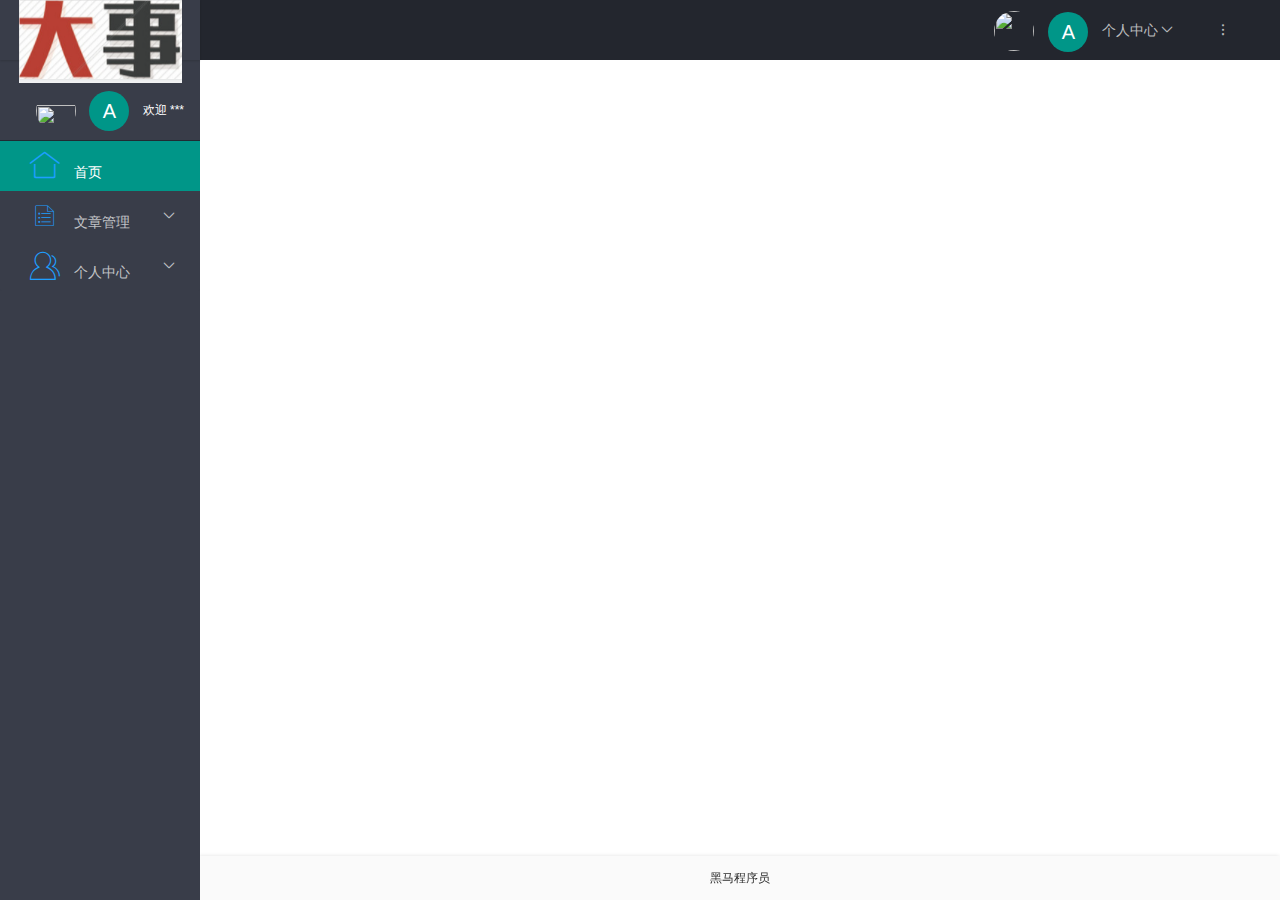
==== commit 7d06b38e: "完成个人中心功能的开发" ====
--- a/index.html
+++ b/index.html
@@ -16,7 +16,7 @@
     <div class="layui-layout layui-layout-admin">
         <div class="layui-header">
             <div class="layui-logo layui-hide-xs layui-bg-black">
-                <img src="/image/Snipaste_2021-07-27_11-24-51.png" alt="">
+                <img src="/image/Snipaste_2021-07-29_18-30-05.png" alt="">
             </div>
             <!-- 头部区域（可配合layui 已有的水平导航） -->
 
@@ -27,9 +27,9 @@
                         <span class="text-avatar">A</span> 个人中心&nbsp;&nbsp;
                     </a>
                     <dl class="layui-nav-child">
-                        <dd><a href="">基本资料</a></dd>
-                        <dd><a href="">更换头像</a></dd>
-                        <dd><a href="">重置密码</a></dd>
+                        <dd><a href="/user/user_info.html" target="fm">基本资料</a></dd>
+                        <dd><a href="/user/user_avatar.html" target="fm">更换头像</a></dd>
+                        <dd><a href="/user/user_pwd.html" target="fm">重置密码</a></dd>
                         <dd><a href="javascript:;" id="btnLogout"><i class="layui-icon layui-icon-logout" style="font-size: 30px; color: #1E9FFF;"></i> 退出</a></dd>
                     </dl>
                 </li>
@@ -62,9 +62,9 @@
                     <li class="layui-nav-item">
                         <a href="javascript:;"><i class="layui-icon layui-icon-user" style="font-size: 30px; color: #1E9FFF;"></i> 个人中心</a>
                         <dl class="layui-nav-child">
-                            <dd><a href="javascript:;"><i class="layui-icon layui-icon-app" style="font-size: 30px; color: #1E9FFF;"></i>基本资料</a></dd>
-                            <dd><a href="javascript:;"><i class="layui-icon layui-icon-app" style="font-size: 30px; color: #1E9FFF;"></i>更换头像</a></dd>
-                            <dd><a href="javascript:;"><i class="layui-icon layui-icon-app" style="font-size: 30px; color: #1E9FFF;"></i>重置密码</a></dd>
+                            <dd><a href="/user/user_info.html" target="fm"><i class="layui-icon layui-icon-app" style="font-size: 30px; color: #1E9FFF;"></i>基本资料</a></dd>
+                            <dd><a href="/user/user_avatar.html" target="fm"><i class="layui-icon layui-icon-app" style="font-size: 30px; color: #1E9FFF;"></i>更换头像</a></dd>
+                            <dd><a href="/user/user_pwd.html" target="fm"><i class="layui-icon layui-icon-app" style="font-size: 30px; color: #1E9FFF;"></i>重置密码</a></dd>
                         </dl>
                     </li>
 
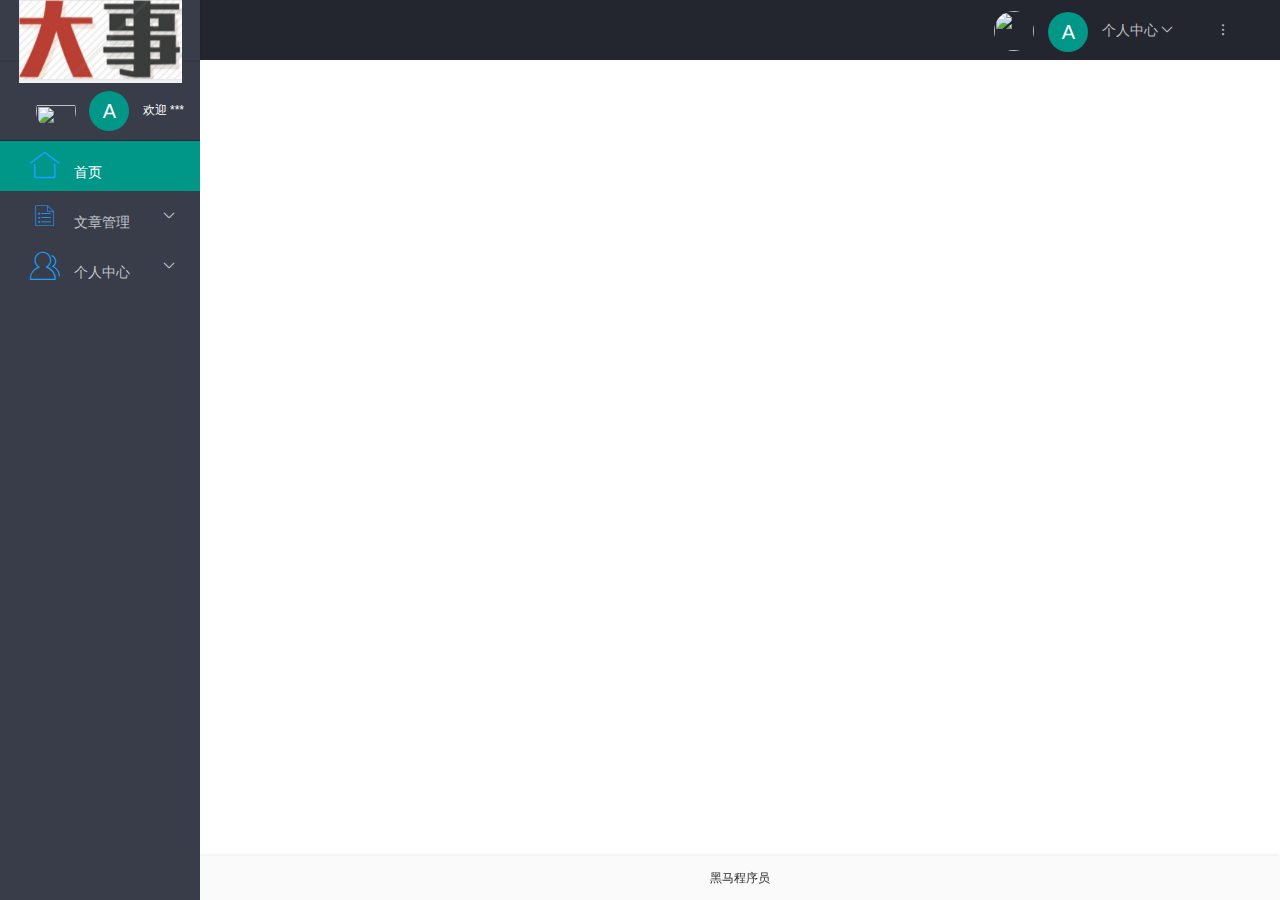
==== commit 84882934: "完成文章管理相关功能的开发" ====
--- a/index.html
+++ b/index.html
@@ -54,9 +54,9 @@
                     <li class="layui-nav-item">
                         <a class="" href="javascript:;"><i class="layui-icon layui-icon-list" style="font-size: 30px; color: #1E9FFF;"></i> 文章管理</a>
                         <dl class="layui-nav-child">
-                            <dd><a href="javascript:;"><i class="layui-icon layui-icon-app" style="font-size: 30px; color: #1E9FFF;"></i>  文章类别</a></dd>
-                            <dd><a href="javascript:;"><i class="layui-icon layui-icon-app" style="font-size: 30px; color: #1E9FFF;"></i>  文章列表</a></dd>
-                            <dd><a href="javascript:;"><i class="layui-icon layui-icon-app" style="font-size: 30px; color: #1E9FFF;"></i>  发布文章</a></dd>
+                            <dd><a href="article/art_cate.html" target="fm"><i class="layui-icon layui-icon-app" style="font-size: 30px; color: #1E9FFF;"></i>  文章类别</a></dd>
+                            <dd><a href="article/art_list.html" target="fm"><i class="layui-icon layui-icon-app" style="font-size: 30px; color: #1E9FFF;"></i>  文章列表</a></dd>
+                            <dd><a href="article/art_pub.html" target="fm"><i class="layui-icon layui-icon-app" style="font-size: 30px; color: #1E9FFF;"></i>  发布文章</a></dd>
                         </dl>
                     </li>
                     <li class="layui-nav-item">
